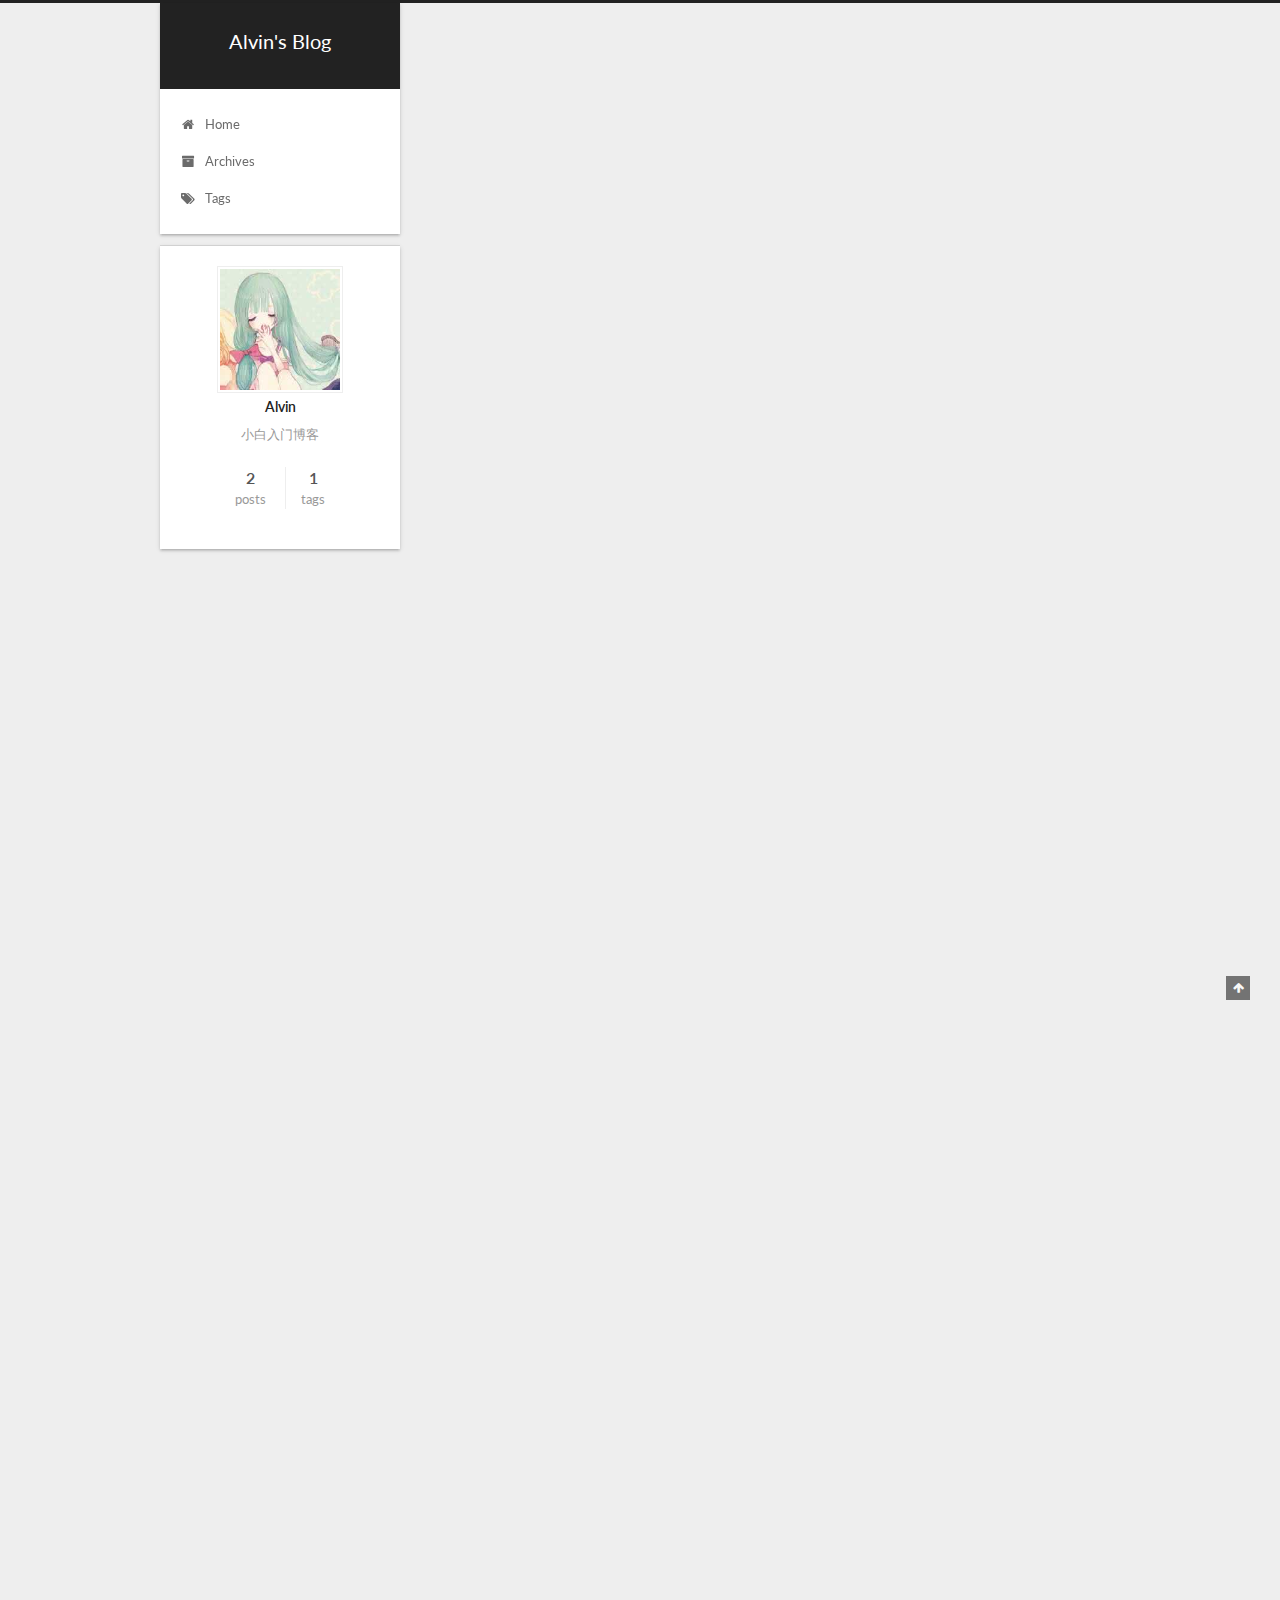
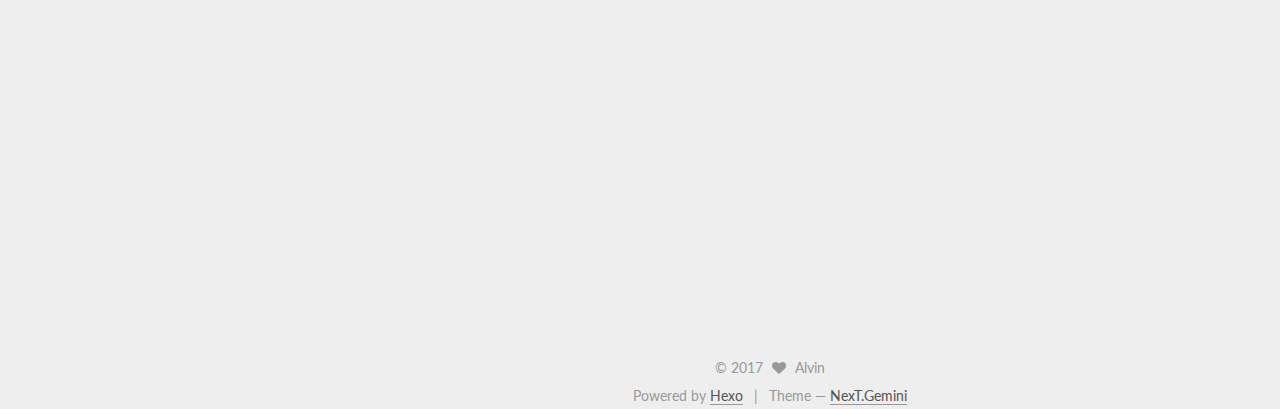
==== index.html @ f1678c13 "Site updated: 2017-08-14 22:53:21" ====
<!DOCTYPE html>



  


<html class="theme-next gemini use-motion" lang="">
<head>
  <meta charset="UTF-8"/>
<meta http-equiv="X-UA-Compatible" content="IE=edge" />
<meta name="viewport" content="width=device-width, initial-scale=1, maximum-scale=1"/>
<meta name="theme-color" content="#222">









<meta http-equiv="Cache-Control" content="no-transform" />
<meta http-equiv="Cache-Control" content="no-siteapp" />















  
  
  <link href="/lib/fancybox/source/jquery.fancybox.css?v=2.1.5" rel="stylesheet" type="text/css" />




  
  
  
  

  
    
    
  

  

  

  

  

  
    
    
    <link href="//fonts.googleapis.com/css?family=Lato:300,300italic,400,400italic,700,700italic&subset=latin,latin-ext" rel="stylesheet" type="text/css">
  






<link href="/lib/font-awesome/css/font-awesome.min.css?v=4.6.2" rel="stylesheet" type="text/css" />

<link href="/css/main.css?v=5.1.2" rel="stylesheet" type="text/css" />


  <meta name="keywords" content="Hexo, NexT" />








  <link rel="shortcut icon" type="image/x-icon" href="/favicon.ico?v=5.1.2" />






<meta name="description" content="小白入门博客">
<meta property="og:type" content="website">
<meta property="og:title" content="Alvin&#39;s Blog">
<meta property="og:url" content="http://yoursite.com/index.html">
<meta property="og:site_name" content="Alvin&#39;s Blog">
<meta property="og:description" content="小白入门博客">
<meta name="twitter:card" content="summary">
<meta name="twitter:title" content="Alvin&#39;s Blog">
<meta name="twitter:description" content="小白入门博客">



<script type="text/javascript" id="hexo.configurations">
  var NexT = window.NexT || {};
  var CONFIG = {
    root: '/',
    scheme: 'Gemini',
    sidebar: {"position":"left","display":"post","offset":12,"offset_float":12,"b2t":false,"scrollpercent":false,"onmobile":false},
    fancybox: true,
    tabs: true,
    motion: true,
    duoshuo: {
      userId: '0',
      author: 'Author'
    },
    algolia: {
      applicationID: '',
      apiKey: '',
      indexName: '',
      hits: {"per_page":10},
      labels: {"input_placeholder":"Search for Posts","hits_empty":"We didn't find any results for the search: ${query}","hits_stats":"${hits} results found in ${time} ms"}
    }
  };
</script>



  <link rel="canonical" href="http://yoursite.com/"/>





  <title>Alvin's Blog</title>
  








</head>

<body itemscope itemtype="http://schema.org/WebPage" lang="">

  
  
    
  

  <div class="container sidebar-position-left 
   page-home 
 ">
    <div class="headband"></div>

    <header id="header" class="header" itemscope itemtype="http://schema.org/WPHeader">
      <div class="header-inner"><div class="site-brand-wrapper">
  <div class="site-meta ">
    

    <div class="custom-logo-site-title">
      <a href="/"  class="brand" rel="start">
        <span class="logo-line-before"><i></i></span>
        <span class="site-title">Alvin's Blog</span>
        <span class="logo-line-after"><i></i></span>
      </a>
    </div>
      
        <p class="site-subtitle"></p>
      
  </div>

  <div class="site-nav-toggle">
    <button>
      <span class="btn-bar"></span>
      <span class="btn-bar"></span>
      <span class="btn-bar"></span>
    </button>
  </div>
</div>

<nav class="site-nav">
  

  
    <ul id="menu" class="menu">
      
        
        <li class="menu-item menu-item-home">
          <a href="/" rel="section">
            
              <i class="menu-item-icon fa fa-fw fa-home"></i> <br />
            
            Home
          </a>
        </li>
      
        
        <li class="menu-item menu-item-archives">
          <a href="/archives/" rel="section">
            
              <i class="menu-item-icon fa fa-fw fa-archive"></i> <br />
            
            Archives
          </a>
        </li>
      
        
        <li class="menu-item menu-item-tags">
          <a href="/tags/" rel="section">
            
              <i class="menu-item-icon fa fa-fw fa-tags"></i> <br />
            
            Tags
          </a>
        </li>
      

      
    </ul>
  

  
</nav>



 </div>
    </header>

    <main id="main" class="main">
      <div class="main-inner">
        <div class="content-wrap">
          <div id="content" class="content">
            
  <section id="posts" class="posts-expand">
    
      

  

  
  
  

  <article class="post post-type-normal" itemscope itemtype="http://schema.org/Article">
  
  
  
  <div class="post-block">
    <link itemprop="mainEntityOfPage" href="http://yoursite.com/2017/08/14/my-first-post/">

    <span hidden itemprop="author" itemscope itemtype="http://schema.org/Person">
      <meta itemprop="name" content="Alvin">
      <meta itemprop="description" content="">
      <meta itemprop="image" content="/uploads/logo.jpg">
    </span>

    <span hidden itemprop="publisher" itemscope itemtype="http://schema.org/Organization">
      <meta itemprop="name" content="Alvin's Blog">
    </span>

    
      <header class="post-header">

        
        
          <h1 class="post-title" itemprop="name headline">
                
                <a class="post-title-link" href="/2017/08/14/my-first-post/" itemprop="url">my-first-post</a></h1>
        

        <div class="post-meta">
          <span class="post-time">
            
              <span class="post-meta-item-icon">
                <i class="fa fa-calendar-o"></i>
              </span>
              
                <span class="post-meta-item-text">Posted on</span>
              
              <time title="Post created" itemprop="dateCreated datePublished" datetime="2017-08-14T21:36:07+08:00">
                2017-08-14
              </time>
            

            

            
          </span>

          

          
            
          

          
          

          

          

          

        </div>
      </header>
    

    
    
    
    <div class="post-body" itemprop="articleBody">

      
      

      
        
          
            <h1 id="An-h1-header"><a href="#An-h1-header" class="headerlink" title="An h1 header"></a>An h1 header</h1><p>Paragraphs are separated by a blank line.</p>
<p>2nd paragraph. <em>Italic</em>, <strong>bold</strong>, and <code>monospace</code>. Itemized lists<br>look like:</p>
<ul>
<li>this one</li>
<li>that one</li>
<li>the other one</li>
</ul>
<p>Note that — not considering the asterisk — the actual text<br>content starts at 4-columns in.</p>
<blockquote>
<p>Block quotes are<br>written like so.</p>
<p>They can span multiple paragraphs,<br>if you like.</p>
</blockquote>
<p>Use 3 dashes for an em-dash. Use 2 dashes for ranges (ex., “it’s all<br>in chapters 12–14”). Three dots … will be converted to an ellipsis.<br>Unicode is supported. ☺</p>
<h2 id="An-h2-header"><a href="#An-h2-header" class="headerlink" title="An h2 header"></a>An h2 header</h2><p>Here’s a numbered list:</p>
<ol>
<li>first item</li>
<li>second item</li>
<li>third item</li>
</ol>
<p>Note again how the actual text starts at 4 columns in (4 characters<br>from the left side). Here’s a code sample:</p>
<pre><code># Let me re-iterate ...
for i in 1 .. 10 { do-something(i) }
</code></pre><p>As you probably guessed, indented 4 spaces. By the way, instead of<br>indenting the block, you can use delimited blocks, if you like:</p>
<figure class="highlight plain"><table><tr><td class="gutter"><pre><div class="line">1</div><div class="line">2</div><div class="line">3</div></pre></td><td class="code"><pre><div class="line">define foobar() &#123;</div><div class="line">    print &quot;Welcome to flavor country!&quot;;</div><div class="line">&#125;</div></pre></td></tr></table></figure>
<p>(which makes copying &amp; pasting easier). You can optionally mark the<br>delimited block for Pandoc to syntax highlight it:</p>
<figure class="highlight python"><table><tr><td class="gutter"><pre><div class="line">1</div><div class="line">2</div><div class="line">3</div><div class="line">4</div><div class="line">5</div><div class="line">6</div></pre></td><td class="code"><pre><div class="line"><span class="keyword">import</span> time</div><div class="line"><span class="comment"># Quick, count to ten!</span></div><div class="line"><span class="keyword">for</span> i <span class="keyword">in</span> range(<span class="number">10</span>):</div><div class="line">    <span class="comment"># (but not *too* quick)</span></div><div class="line">    time.sleep(<span class="number">0.5</span>)</div><div class="line">    <span class="keyword">print</span> i</div></pre></td></tr></table></figure>
<h3 id="An-h3-header"><a href="#An-h3-header" class="headerlink" title="An h3 header"></a>An h3 header</h3><p>Now a nested list:</p>
<ol>
<li><p>First, get these ingredients:</p>
<ul>
<li>carrots</li>
<li>celery</li>
<li>lentils</li>
</ul>
</li>
<li><p>Boil some water.</p>
</li>
<li><p>Dump everything in the pot and follow<br>this algorithm:</p>
<pre><code>find wooden spoon
uncover pot
stir
cover pot
balance wooden spoon precariously on pot handle
wait 10 minutes
goto first step (or shut off burner when done)
</code></pre><p>Do not bump wooden spoon or it will fall.</p>
</li>
</ol>
<p>Notice again how text always lines up on 4-space indents (including<br>that last line which continues item 3 above).</p>
<p>Here’s a link to <a href="http://foo.bar" target="_blank" rel="external">a website</a>, to a <a href="local-doc.html">local<br>doc</a>, and to a <a href="#an-h2-header">section heading in the current<br>doc</a>. Here’s a footnote [^1].</p>
<p>[^1]: Footnote text goes here.</p>
<p>Tables can look like this:</p>
<p>size  material      color</p>
<hr>
<p>9     leather       brown<br>10    hemp canvas   natural<br>11    glass         transparent</p>
<p>Table: Shoes, their sizes, and what they’re made of</p>
<p>(The above is the caption for the table.) Pandoc also supports<br>multi-line tables:</p>
<hr>
<p>keyword   text</p>
<hr>
<p>red       Sunsets, apples, and<br>          other red or reddish<br>          things.</p>
<p>green     Leaves, grass, frogs<br>          and other things it’s<br>          not easy being.</p>
<hr>
<p>A horizontal rule follows.</p>
<hr>
<p>Here’s a definition list:</p>
<p>apples<br>  : Good for making applesauce.<br>oranges<br>  : Citrus!<br>tomatoes<br>  : There’s no “e” in tomatoe.</p>
<p>Again, text is indented 4 spaces. (Put a blank line between each<br>term/definition pair to spread things out more.)</p>
<p>Here’s a “line block”:</p>
<p>| Line one<br>|   Line too<br>| Line tree</p>
<p>and images can be specified like so:</p>
<p><img src="example-image.jpg" alt="example image" title="An exemplary image"></p>
<p>Inline math equations go in like so: $\omega = d\phi / dt$. Display<br>math should get its own line and be put in in double-dollarsigns:</p>
<p>$$I = \int \rho R^{2} dV$$</p>
<p>And note that you can backslash-escape any punctuation characters<br>which you wish to be displayed literally, ex.: `foo`, *bar*, etc.</p>

          
        
      
    </div>
    
    
    

    

    

    

    <footer class="post-footer">
      

      

      

      
      
        <div class="post-eof"></div>
      
    </footer>
  </div>
  
  
  
  </article>


    
      

  

  
  
  

  <article class="post post-type-normal" itemscope itemtype="http://schema.org/Article">
  
  
  
  <div class="post-block">
    <link itemprop="mainEntityOfPage" href="http://yoursite.com/2017/08/14/hello-world/">

    <span hidden itemprop="author" itemscope itemtype="http://schema.org/Person">
      <meta itemprop="name" content="Alvin">
      <meta itemprop="description" content="">
      <meta itemprop="image" content="/uploads/logo.jpg">
    </span>

    <span hidden itemprop="publisher" itemscope itemtype="http://schema.org/Organization">
      <meta itemprop="name" content="Alvin's Blog">
    </span>

    
      <header class="post-header">

        
        
          <h1 class="post-title" itemprop="name headline">
                
                <a class="post-title-link" href="/2017/08/14/hello-world/" itemprop="url">Hello World</a></h1>
        

        <div class="post-meta">
          <span class="post-time">
            
              <span class="post-meta-item-icon">
                <i class="fa fa-calendar-o"></i>
              </span>
              
                <span class="post-meta-item-text">Posted on</span>
              
              <time title="Post created" itemprop="dateCreated datePublished" datetime="2017-08-14T21:32:39+08:00">
                2017-08-14
              </time>
            

            

            
          </span>

          

          
            
          

          
          

          

          

          

        </div>
      </header>
    

    
    
    
    <div class="post-body" itemprop="articleBody">

      
      

      
        
          
            <p>Welcome to <a href="https://hexo.io/" target="_blank" rel="external">Hexo</a>! This is your very first post. Check <a href="https://hexo.io/docs/" target="_blank" rel="external">documentation</a> for more info. If you get any problems when using Hexo, you can find the answer in <a href="https://hexo.io/docs/troubleshooting.html" target="_blank" rel="external">troubleshooting</a> or you can ask me on <a href="https://github.com/hexojs/hexo/issues" target="_blank" rel="external">GitHub</a>.</p>
<h2 id="Quick-Start"><a href="#Quick-Start" class="headerlink" title="Quick Start"></a>Quick Start</h2><h3 id="Create-a-new-post"><a href="#Create-a-new-post" class="headerlink" title="Create a new post"></a>Create a new post</h3><figure class="highlight bash"><table><tr><td class="gutter"><pre><div class="line">1</div></pre></td><td class="code"><pre><div class="line">$ hexo new <span class="string">"My New Post"</span></div></pre></td></tr></table></figure>
<p>More info: <a href="https://hexo.io/docs/writing.html" target="_blank" rel="external">Writing</a></p>
<h3 id="Run-server"><a href="#Run-server" class="headerlink" title="Run server"></a>Run server</h3><figure class="highlight bash"><table><tr><td class="gutter"><pre><div class="line">1</div></pre></td><td class="code"><pre><div class="line">$ hexo server</div></pre></td></tr></table></figure>
<p>More info: <a href="https://hexo.io/docs/server.html" target="_blank" rel="external">Server</a></p>
<h3 id="Generate-static-files"><a href="#Generate-static-files" class="headerlink" title="Generate static files"></a>Generate static files</h3><figure class="highlight bash"><table><tr><td class="gutter"><pre><div class="line">1</div></pre></td><td class="code"><pre><div class="line">$ hexo generate</div></pre></td></tr></table></figure>
<p>More info: <a href="https://hexo.io/docs/generating.html" target="_blank" rel="external">Generating</a></p>
<h3 id="Deploy-to-remote-sites"><a href="#Deploy-to-remote-sites" class="headerlink" title="Deploy to remote sites"></a>Deploy to remote sites</h3><figure class="highlight bash"><table><tr><td class="gutter"><pre><div class="line">1</div></pre></td><td class="code"><pre><div class="line">$ hexo deploy</div></pre></td></tr></table></figure>
<p>More info: <a href="https://hexo.io/docs/deployment.html" target="_blank" rel="external">Deployment</a></p>

          
        
      
    </div>
    
    
    

    

    

    

    <footer class="post-footer">
      

      

      

      
      
        <div class="post-eof"></div>
      
    </footer>
  </div>
  
  
  
  </article>


    
  </section>

  


          </div>
          


          

        </div>
        
          
  
  <div class="sidebar-toggle">
    <div class="sidebar-toggle-line-wrap">
      <span class="sidebar-toggle-line sidebar-toggle-line-first"></span>
      <span class="sidebar-toggle-line sidebar-toggle-line-middle"></span>
      <span class="sidebar-toggle-line sidebar-toggle-line-last"></span>
    </div>
  </div>

  <aside id="sidebar" class="sidebar">
    
    <div class="sidebar-inner">

      

      

      <section class="site-overview sidebar-panel sidebar-panel-active">
        <div class="site-author motion-element" itemprop="author" itemscope itemtype="http://schema.org/Person">
          <img class="site-author-image" itemprop="image"
               src="/uploads/logo.jpg"
               alt="Alvin" />
          <p class="site-author-name" itemprop="name">Alvin</p>
           
              <p class="site-description motion-element" itemprop="description">小白入门博客</p>
          
        </div>
        <nav class="site-state motion-element">

          
            <div class="site-state-item site-state-posts">
              <a href="/archives/">
                <span class="site-state-item-count">2</span>
                <span class="site-state-item-name">posts</span>
              </a>
            </div>
          

          

          
            
            
            <div class="site-state-item site-state-tags">
              
                <span class="site-state-item-count">1</span>
                <span class="site-state-item-name">tags</span>
              
            </div>
          

        </nav>

        

        <div class="links-of-author motion-element">
          
        </div>

        
        

        
        

        


      </section>

      

      

    </div>
  </aside>


        
      </div>
    </main>

    <footer id="footer" class="footer">
      <div class="footer-inner">
        <div class="copyright" >
  
  &copy; 
  <span itemprop="copyrightYear">2017</span>
  <span class="with-love">
    <i class="fa fa-heart"></i>
  </span>
  <span class="author" itemprop="copyrightHolder">Alvin</span>

  
</div>


  <div class="powered-by">
    Powered by <a class="theme-link" href="https://hexo.io">Hexo</a>
  </div>

  <span class="post-meta-divider">|</span>

  <div class="theme-info">
    Theme &mdash;
    <a class="theme-link" href="https://github.com/iissnan/hexo-theme-next">
      NexT.Gemini
    </a>
  </div>


        







        
      </div>
    </footer>

    
      <div class="back-to-top">
        <i class="fa fa-arrow-up"></i>
        
      </div>
    

  </div>

  

<script type="text/javascript">
  if (Object.prototype.toString.call(window.Promise) !== '[object Function]') {
    window.Promise = null;
  }
</script>









  












  
  <script type="text/javascript" src="/lib/jquery/index.js?v=2.1.3"></script>

  
  <script type="text/javascript" src="/lib/fastclick/lib/fastclick.min.js?v=1.0.6"></script>

  
  <script type="text/javascript" src="/lib/jquery_lazyload/jquery.lazyload.js?v=1.9.7"></script>

  
  <script type="text/javascript" src="/lib/velocity/velocity.min.js?v=1.2.1"></script>

  
  <script type="text/javascript" src="/lib/velocity/velocity.ui.min.js?v=1.2.1"></script>

  
  <script type="text/javascript" src="/lib/fancybox/source/jquery.fancybox.pack.js?v=2.1.5"></script>


  


  <script type="text/javascript" src="/js/src/utils.js?v=5.1.2"></script>

  <script type="text/javascript" src="/js/src/motion.js?v=5.1.2"></script>



  
  


  <script type="text/javascript" src="/js/src/affix.js?v=5.1.2"></script>

  <script type="text/javascript" src="/js/src/schemes/pisces.js?v=5.1.2"></script>



  
    <script type="text/javascript" src="/js/src/scrollspy.js?v=5.1.2"></script>
<script type="text/javascript" src="/js/src/post-details.js?v=5.1.2"></script>

  

  


  <script type="text/javascript" src="/js/src/bootstrap.js?v=5.1.2"></script>



  


  




	





  





  








  





  

  

  

  

  

  

</body>
</html>
---- css/main.css ----
/* normalize.css v3.0.2 | MIT License | git.io/normalize */
html {
  font-family: sans-serif; /* 1 */
  -ms-text-size-adjust: 100%; /* 2 */
  -webkit-text-size-adjust: 100%; /* 2 */
}
body {
  margin: 0;
}
article,
aside,
details,
figcaption,
figure,
footer,
header,
hgroup,
main,
menu,
nav,
section,
summary {
  display: block;
}
audio,
canvas,
progress,
video {
  display: inline-block; /* 1 */
  vertical-align: baseline; /* 2 */
}
audio:not([controls]) {
  display: none;
  height: 0;
}
[hidden],
template {
  display: none;
}
a {
  background-color: transparent;
}
a:active,
a:hover {
  outline: 0;
}
abbr[title] {
  border-bottom: 1px dotted;
}
b,
strong {
  font-weight: bold;
}
dfn {
  font-style: italic;
}
h1 {
  font-size: 2em;
  margin: 0.67em 0;
}
mark {
  background: #ff0;
  color: #000;
}
small {
  font-size: 80%;
}
sub,
sup {
  font-size: 75%;
  line-height: 0;
  position: relative;
  vertical-align: baseline;
}
sup {
  top: -0.5em;
}
sub {
  bottom: -0.25em;
}
img {
  border: 0;
}
svg:not(:root) {
  overflow: hidden;
}
figure {
  margin: 1em 40px;
}
hr {
  -moz-box-sizing: content-box;
  box-sizing: content-box;
  height: 0;
}
pre {
  overflow: auto;
}
code,
kbd,
pre,
samp {
  font-family: monospace, monospace;
  font-size: 1em;
}
button,
input,
optgroup,
select,
textarea {
  color: inherit; /* 1 */
  font: inherit; /* 2 */
  margin: 0; /* 3 */
}
button {
  overflow: visible;
}
button,
select {
  text-transform: none;
}
button,
html input[type="button"],
input[type="reset"],
input[type="submit"] {
  -webkit-appearance: button; /* 2 */
  cursor: pointer; /* 3 */
}
button[disabled],
html input[disabled] {
  cursor: default;
}
button::-moz-focus-inner,
input::-moz-focus-inner {
  border: 0;
  padding: 0;
}
input {
  line-height: normal;
}
input[type="checkbox"],
input[type="radio"] {
  box-sizing: border-box; /* 1 */
  padding: 0; /* 2 */
}
input[type="number"]::-webkit-inner-spin-button,
input[type="number"]::-webkit-outer-spin-button {
  height: auto;
}
input[type="search"] {
  -webkit-appearance: textfield; /* 1 */
  -moz-box-sizing: content-box;
  -webkit-box-sizing: content-box; /* 2 */
  box-sizing: content-box;
}
input[type="search"]::-webkit-search-cancel-button,
input[type="search"]::-webkit-search-decoration {
  -webkit-appearance: none;
}
fieldset {
  border: 1px solid #c0c0c0;
  margin: 0 2px;
  padding: 0.35em 0.625em 0.75em;
}
legend {
  border: 0; /* 1 */
  padding: 0; /* 2 */
}
textarea {
  overflow: auto;
}
optgroup {
  font-weight: bold;
}
table {
  border-collapse: collapse;
  border-spacing: 0;
}
td,
th {
  padding: 0;
}
::selection {
  background: #262a30;
  color: #fff;
}
body {
  position: relative;
  font-family: 'Lato', "PingFang SC", "Microsoft YaHei", sans-serif;
  font-size: 14px;
  line-height: 2;
  color: #555;
  background: #eee;
}
@media (max-width: 767px) {
  body {
    padding-right: 0 !important;
  }
}
@media (min-width: 768px) and (max-width: 991px) {
  body {
    padding-right: 0 !important;
  }
}
@media (min-width: 1600px) {
  body {
    font-size: 16px;
  }
}
h1,
h2,
h3,
h4,
h5,
h6 {
  margin: 0;
  padding: 0;
  font-weight: bold;
  line-height: 1.5;
  font-family: 'Lato', "PingFang SC", "Microsoft YaHei", sans-serif;
}
h2,
h3,
h4,
h5,
h6 {
  margin: 20px 0 15px;
}
h1 {
  font-size: 22px;
}
@media (max-width: 767px) {
  h1 {
    font-size: 18px;
  }
}
h2 {
  font-size: 20px;
}
@media (max-width: 767px) {
  h2 {
    font-size: 16px;
  }
}
h3 {
  font-size: 18px;
}
@media (max-width: 767px) {
  h3 {
    font-size: 14px;
  }
}
h4 {
  font-size: 16px;
}
@media (max-width: 767px) {
  h4 {
    font-size: 12px;
  }
}
h5 {
  font-size: 14px;
}
@media (max-width: 767px) {
  h5 {
    font-size: 10px;
  }
}
h6 {
  font-size: 12px;
}
@media (max-width: 767px) {
  h6 {
    font-size: 8px;
  }
}
p {
  margin: 0 0 20px 0;
}
a {
  color: #555;
  text-decoration: none;
  border-bottom: 1px solid #999;
  word-wrap: break-word;
}
a:hover {
  color: #222;
  border-bottom-color: #222;
}
blockquote {
  margin: 0;
  padding: 0;
}
img {
  display: block;
  margin: auto;
  max-width: 100%;
  height: auto;
}
hr {
  margin: 40px 0;
  height: 3px;
  border: none;
  background-color: #ddd;
  background-image: repeating-linear-gradient(-45deg, #fff, #fff 4px, transparent 4px, transparent 8px);
}
blockquote {
  padding: 0 15px;
  color: #666;
  border-left: 4px solid #ddd;
}
blockquote cite::before {
  content: "-";
  padding: 0 5px;
}
dt {
  font-weight: 700;
}
dd {
  margin: 0;
  padding: 0;
}
kbd {
  border: 1px solid #ccc;
  border-radius: 0.2em;
  box-shadow: 0.1em 0.1em 0.2em rgba(0,0,0,0.1);
  background-color: #f9f9f9;
  font-family: inherit;
  background-image: -webkit-linear-gradient(top, #eee, #fff, #eee);
  padding: 0.1em 0.3em;
  white-space: nowrap;
}
.text-left {
  text-align: left;
}
.text-center {
  text-align: center;
}
.text-right {
  text-align: right;
}
.text-justify {
  text-align: justify;
}
.text-nowrap {
  white-space: nowrap;
}
.text-lowercase {
  text-transform: lowercase;
}
.text-uppercase {
  text-transform: uppercase;
}
.text-capitalize {
  text-transform: capitalize;
}
.center-block {
  display: block;
  margin-left: auto;
  margin-right: auto;
}
.clearfix:before,
.clearfix:after {
  content: " ";
  display: table;
}
.clearfix:after {
  clear: both;
}
.pullquote {
  width: 45%;
}
.pullquote.left {
  float: left;
  margin-left: 5px;
  margin-right: 10px;
}
.pullquote.right {
  float: right;
  margin-left: 10px;
  margin-right: 5px;
}
.affix.affix.affix {
  position: fixed;
}
.translation {
  margin-top: -20px;
  font-size: 14px;
  color: #999;
}
.scrollbar-measure {
  width: 100px;
  height: 100px;
  overflow: scroll;
  position: absolute;
  top: -9999px;
}
.use-motion .motion-element {
  opacity: 0;
}
table {
  margin: 20px 0;
  width: 100%;
  border-collapse: collapse;
  border-spacing: 0;
  border: 1px solid #ddd;
  font-size: 14px;
  table-layout: fixed;
  word-wrap: break-all;
}
table>tbody>tr:nth-of-type(odd) {
  background-color: #f9f9f9;
}
table>tbody>tr:hover {
  background-color: #f5f5f5;
}
caption,
th,
td {
  padding: 8px;
  text-align: left;
  vertical-align: middle;
  font-weight: normal;
}
th,
td {
  border-bottom: 3px solid #ddd;
  border-right: 1px solid #eee;
}
th {
  padding-bottom: 10px;
  font-weight: 700;
}
td {
  border-bottom-width: 1px;
}
html,
body {
  height: 100%;
}
.container {
  position: relative;
  min-height: 100%;
}
.header-inner {
  margin: 0 auto;
  padding: 100px 0 70px;
  width: calc(100% - 252px);
}
@media (min-width: 1600px) {
  .container .header-inner {
    width: 900px;
  }
}
.main-inner {
  margin: 0 auto;
  width: calc(100% - 252px);
}
@media (min-width: 1600px) {
  .container .main-inner {
    width: 900px;
  }
}
.footer {
  width: 100%;
  min-height: 50px;
}
.footer-inner {
  box-sizing: border-box;
  margin: 20px auto;
  width: calc(100% - 252px);
}
@media (min-width: 1600px) {
  .container .footer-inner {
    width: 900px;
  }
}
pre,
.highlight {
  overflow: auto;
  margin: 20px 0;
  padding: 0;
  font-size: 13px;
  color: #4d4d4c;
  background: #f7f7f7;
  line-height: 1.6;
}
pre,
code {
  font-family: consolas, Menlo, "PingFang SC", "Microsoft YaHei", monospace;
}
code {
  padding: 2px 4px;
  word-wrap: break-word;
  color: #555;
  background: #eee;
  border-radius: 3px;
  font-size: 13px;
}
pre code {
  padding: 0;
  color: #4d4d4c;
  background: none;
  text-shadow: none;
}
.highlight {
  border-radius: 1px;
}
.highlight pre {
  border: none;
  margin: 0;
  padding: 10px 0;
}
.highlight table {
  margin: 0;
  width: auto;
  border: none;
}
.highlight td {
  border: none;
  padding: 0;
}
.highlight figcaption {
  font-size: 1em;
  color: #4d4d4c;
  line-height: 1em;
  margin-bottom: 1em;
}
.highlight figcaption:before,
.highlight figcaption:after {
  content: " ";
  display: table;
}
.highlight figcaption:after {
  clear: both;
}
.highlight figcaption a {
  float: right;
  color: #4d4d4c;
}
.highlight figcaption a:hover {
  border-bottom-color: #4d4d4c;
}
.highlight .gutter pre {
  padding-left: 10px;
  padding-right: 10px;
  color: #869194;
  text-align: right;
  background-color: #eff2f3;
}
.highlight .code pre {
  width: 100%;
  padding-left: 10px;
  padding-right: 10px;
  background-color: #f7f7f7;
}
.highlight .line {
  height: 20px;
}
.gutter {
  -webkit-user-select: none;
  -moz-user-select: none;
  -ms-user-select: none;
  user-select: none;
}
.gist table {
  width: auto;
}
.gist table td {
  border: none;
}
pre .deletion {
  background: #fdd;
}
pre .addition {
  background: #dfd;
}
pre .meta {
  color: #8959a8;
}
pre .comment {
  color: #8e908c;
}
pre .variable,
pre .attribute,
pre .tag,
pre .regexp,
pre .ruby .constant,
pre .xml .tag .title,
pre .xml .pi,
pre .xml .doctype,
pre .html .doctype,
pre .css .id,
pre .css .class,
pre .css .pseudo {
  color: #c82829;
}
pre .number,
pre .preprocessor,
pre .built_in,
pre .literal,
pre .params,
pre .constant,
pre .command {
  color: #f5871f;
}
pre .ruby .class .title,
pre .css .rules .attribute,
pre .string,
pre .value,
pre .inheritance,
pre .header,
pre .ruby .symbol,
pre .xml .cdata,
pre .special,
pre .number,
pre .formula {
  color: #718c00;
}
pre .title,
pre .css .hexcolor {
  color: #3e999f;
}
pre .function,
pre .python .decorator,
pre .python .title,
pre .ruby .function .title,
pre .ruby .title .keyword,
pre .perl .sub,
pre .javascript .title,
pre .coffeescript .title {
  color: #4271ae;
}
pre .keyword,
pre .javascript .function {
  color: #8959a8;
}
.full-image.full-image.full-image {
  border: none;
  max-width: 100%;
  width: auto;
  margin: 20px auto;
}
@media (min-width: 992px) {
  .full-image.full-image.full-image {
    max-width: none;
    width: 118%;
    margin: 0 -9%;
  }
}
.blockquote-center,
.page-home .post-type-quote blockquote,
.page-post-detail .post-type-quote blockquote {
  position: relative;
  margin: 40px 0;
  padding: 0;
  border-left: none;
  text-align: center;
}
.blockquote-center::before,
.page-home .post-type-quote blockquote::before,
.page-post-detail .post-type-quote blockquote::before,
.blockquote-center::after,
.page-home .post-type-quote blockquote::after,
.page-post-detail .post-type-quote blockquote::after {
  position: absolute;
  content: ' ';
  display: block;
  width: 100%;
  height: 24px;
  opacity: 0.2;
  background-repeat: no-repeat;
  background-position: 0 -6px;
  background-size: 22px 22px;
}
.blockquote-center::before,
.page-home .post-type-quote blockquote::before,
.page-post-detail .post-type-quote blockquote::before {
  top: -20px;
  background-image: url("../images/quote-l.svg");
  border-top: 1px solid #ccc;
}
.blockquote-center::after,
.page-home .post-type-quote blockquote::after,
.page-post-detail .post-type-quote blockquote::after {
  bottom: -20px;
  background-image: url("../images/quote-r.svg");
  border-bottom: 1px solid #ccc;
  background-position: 100% 8px;
}
.blockquote-center p,
.page-home .post-type-quote blockquote p,
.page-post-detail .post-type-quote blockquote p,
.blockquote-center div,
.page-home .post-type-quote blockquote div,
.page-post-detail .post-type-quote blockquote div {
  text-align: center;
}
.post .post-body .group-picture img {
  box-sizing: border-box;
  padding: 0 3px;
  border: none;
}
.post .group-picture-row {
  overflow: hidden;
  margin-top: 6px;
}
.post .group-picture-row:first-child {
  margin-top: 0;
}
.post .group-picture-column {
  float: left;
}
.page-post-detail .post-body .group-picture-column {
  float: none;
  margin-top: 10px;
  width: auto !important;
}
.page-post-detail .post-body .group-picture-column img {
  margin: 0 auto;
}
.page-archive .group-picture-container {
  overflow: hidden;
}
.page-archive .group-picture-row {
  float: left;
}
.page-archive .group-picture-row:first-child {
  margin-top: 6px;
}
.page-archive .group-picture-column {
  max-width: 150px;
  max-height: 150px;
}
.post-body .note {
  position: relative;
  padding: 15px;
  margin-bottom: 20px;
  border: 1px solid #eee;
  border-left-width: 5px;
  border-radius: 3px;
}
.post-body .note h2,
.post-body .note h3,
.post-body .note h4,
.post-body .note h5,
.post-body .note h6 {
  margin-top: 0;
  margin-bottom: 0;
  border-bottom: initial;
  padding-top: 0 !important;
}
.post-body .note p:first-child,
.post-body .note ul:first-child,
.post-body .note ol:first-child,
.post-body .note table:first-child,
.post-body .note pre:first-child,
.post-body .note blockquote:first-child {
  margin-top: 0;
}
.post-body .note p:last-child,
.post-body .note ul:last-child,
.post-body .note ol:last-child,
.post-body .note table:last-child,
.post-body .note pre:last-child,
.post-body .note blockquote:last-child {
  margin-bottom: 0;
}
.post-body .note.default {
  border-left-color: #777;
}
.post-body .note.default h2,
.post-body .note.default h3,
.post-body .note.default h4,
.post-body .note.default h5,
.post-body .note.default h6 {
  color: #777;
}
.post-body .note.primary {
  border-left-color: #6f42c1;
}
.post-body .note.primary h2,
.post-body .note.primary h3,
.post-body .note.primary h4,
.post-body .note.primary h5,
.post-body .note.primary h6 {
  color: #6f42c1;
}
.post-body .note.info {
  border-left-color: #428bca;
}
.post-body .note.info h2,
.post-body .note.info h3,
.post-body .note.info h4,
.post-body .note.info h5,
.post-body .note.info h6 {
  color: #428bca;
}
.post-body .note.success {
  border-left-color: #5cb85c;
}
.post-body .note.success h2,
.post-body .note.success h3,
.post-body .note.success h4,
.post-body .note.success h5,
.post-body .note.success h6 {
  color: #5cb85c;
}
.post-body .note.warning {
  border-left-color: #f0ad4e;
}
.post-body .note.warning h2,
.post-body .note.warning h3,
.post-body .note.warning h4,
.post-body .note.warning h5,
.post-body .note.warning h6 {
  color: #f0ad4e;
}
.post-body .note.danger {
  border-left-color: #d9534f;
}
.post-body .note.danger h2,
.post-body .note.danger h3,
.post-body .note.danger h4,
.post-body .note.danger h5,
.post-body .note.danger h6 {
  color: #d9534f;
}
.post-body .label {
  display: inline;
  padding: 0 2px;
  white-space: nowrap;
}
.post-body .label.default {
  background-color: #f0f0f0;
}
.post-body .label.primary {
  background-color: #efe6f7;
}
.post-body .label.info {
  background-color: #e5f2f8;
}
.post-body .label.success {
  background-color: #e7f4e9;
}
.post-body .label.warning {
  background-color: #fcf6e1;
}
.post-body .label.danger {
  background-color: #fae8eb;
}
.post-body .tabs {
  position: relative;
  display: block;
  margin-bottom: 20px;
  padding-top: 10px;
}
.post-body .tabs ul.nav-tabs {
  margin: 0;
  padding: 0;
  display: flex;
  margin-bottom: -1px;
}
@media (max-width: 413px) {
  .post-body .tabs ul.nav-tabs {
    display: block;
    margin-bottom: 5px;
  }
}
.post-body .tabs ul.nav-tabs li.tab {
  list-style-type: none !important;
  margin: 0 0.25em 0 0;
  border-top: 3px solid transparent;
  border-left: 1px solid transparent;
  border-right: 1px solid transparent;
}
@media (max-width: 413px) {
  .post-body .tabs ul.nav-tabs li.tab {
    margin: initial;
    border-top: 1px solid transparent;
    border-left: 3px solid transparent;
    border-right: 1px solid transparent;
    border-bottom: 1px solid transparent;
  }
}
.post-body .tabs ul.nav-tabs li.tab a {
  outline: 0;
  border-bottom: initial;
  display: block;
  line-height: 1.8em;
  padding: 0.25em 0.75em;
  transition-duration: 0.2s;
  transition-timing-function: ease-out;
  transition-delay: 0s;
}
.post-body .tabs ul.nav-tabs li.tab a i {
  width: 1.285714285714286em;
}
.post-body .tabs ul.nav-tabs li.tab.active {
  border-top: 3px solid #fc6423;
  border-left: 1px solid #ddd;
  border-right: 1px solid #ddd;
  background-color: #fff;
}
@media (max-width: 413px) {
  .post-body .tabs ul.nav-tabs li.tab.active {
    border-top: 1px solid #ddd;
    border-left: 3px solid #fc6423;
    border-right: 1px solid #ddd;
    border-bottom: 1px solid #ddd;
  }
}
.post-body .tabs ul.nav-tabs li.tab.active a {
  cursor: default;
  color: #555;
}
.post-body .tabs .tab-content {
  background-color: #fff;
}
.post-body .tabs .tab-content .tab-pane {
  border: 1px solid #ddd;
  padding: 20px 20px 0 20px;
}
.post-body .tabs .tab-content .tab-pane:not(.active) {
  display: none !important;
}
.post-body .tabs .tab-content .tab-pane.active {
  display: block !important;
}
.btn {
  display: inline-block;
  padding: 0 20px;
  font-size: 14px;
  color: #fff;
  background: #222;
  border: 2px solid #555;
  text-decoration: none;
  border-radius: 0;
  transition-property: background-color;
  transition-duration: 0.2s;
  transition-timing-function: ease-in-out;
  transition-delay: 0s;
}
.btn:hover,
.post-button .btn:hover {
  border-color: #222;
  color: #fff;
  background: #222;
}
.btn-bar {
  display: block;
  width: 22px;
  height: 2px;
  background: #555;
  border-radius: 1px;
}
.btn-bar+.btn-bar {
  margin-top: 4px;
}
.pagination {
  margin: 120px 0 40px;
  text-align: center;
  border-top: 1px solid #eee;
}
.page-number-basic,
.pagination .prev,
.pagination .next,
.pagination .page-number,
.pagination .space {
  display: inline-block;
  position: relative;
  top: -1px;
  margin: 0 10px;
  padding: 0 10px;
  line-height: 30px;
}
@media (max-width: 767px) {
  .page-number-basic,
  .pagination .prev,
  .pagination .next,
  .pagination .page-number,
  .pagination .space {
    margin: 0 5px;
  }
}
.pagination .prev,
.pagination .next,
.pagination .page-number {
  border-bottom: 0;
  border-top: 1px solid #eee;
  transition-property: border-color;
  transition-duration: 0.2s;
  transition-timing-function: ease-in-out;
  transition-delay: 0s;
}
.pagination .prev:hover,
.pagination .next:hover,
.pagination .page-number:hover {
  border-top-color: #222;
}
.pagination .space {
  padding: 0;
  margin: 0;
}
.pagination .prev {
  margin-left: 0;
}
.pagination .next {
  margin-right: 0;
}
.pagination .page-number.current {
  color: #fff;
  background: #ccc;
  border-top-color: #ccc;
}
@media (max-width: 767px) {
  .pagination {
    border-top: none;
  }
  .pagination .prev,
  .pagination .next,
  .pagination .page-number {
    margin-bottom: 10px;
    border-top: 0;
    border-bottom: 1px solid #eee;
  }
  .pagination .prev:hover,
  .pagination .next:hover,
  .pagination .page-number:hover {
    border-bottom-color: #222;
  }
}
.comments {
  margin: 60px 20px 0;
}
.tag-cloud {
  text-align: center;
}
.tag-cloud a {
  display: inline-block;
  margin: 10px;
}
.back-to-top {
  box-sizing: border-box;
  position: fixed;
  bottom: -100px;
  right: 30px;
  z-index: 1050;
  padding: 0 6px;
  width: 24px;
  background: #222;
  font-size: 12px;
  opacity: 0.6;
  color: #fff;
  cursor: pointer;
  text-align: center;
  -webkit-transform: translateZ(0);
  transition-property: bottom;
  transition-duration: 0.2s;
  transition-timing-function: ease-in-out;
  transition-delay: 0s;
}
@media (min-width: 768px) and (max-width: 991px) {
  .back-to-top {
    display: none !important;
  }
}
@media (max-width: 767px) {
  .back-to-top {
    display: none !important;
  }
}
.back-to-top.back-to-top-on {
  bottom: 30px;
}
.header {
  background: transparent;
}
.header-inner {
  position: relative;
}
.headband {
  height: 3px;
  background: #222;
}
.site-meta {
  margin: 0;
  text-align: center;
}
@media (max-width: 767px) {
  .site-meta {
    text-align: center;
  }
}
.brand {
  position: relative;
  display: inline-block;
  padding: 0 40px;
  color: #fff;
  background: #222;
  border-bottom: none;
}
.brand:hover {
  color: #fff;
}
.logo {
  display: inline-block;
  margin-right: 5px;
  line-height: 36px;
  vertical-align: top;
}
.site-title {
  display: inline-block;
  vertical-align: top;
  line-height: 36px;
  font-size: 20px;
  font-weight: normal;
  font-family: 'Lato', "PingFang SC", "Microsoft YaHei", sans-serif;
}
.site-subtitle {
  margin-top: 10px;
  font-size: 13px;
  color: #ddd;
}
.use-motion .brand {
  opacity: 0;
}
.use-motion .logo,
.use-motion .site-title,
.use-motion .site-subtitle {
  opacity: 0;
  position: relative;
  top: -10px;
}
.site-nav-toggle {
  display: none;
  position: absolute;
  top: 10px;
  left: 10px;
}
@media (max-width: 767px) {
  .site-nav-toggle {
    display: block;
  }
}
.site-nav-toggle button {
  margin-top: 2px;
  padding: 9px 10px;
  background: transparent;
  border: none;
}
@media (max-width: 767px) {
  .site-nav {
    display: none;
    margin: 0 -10px;
    padding: 0 10px;
    clear: both;
    border-top: 1px solid #ddd;
  }
}
@media (min-width: 768px) and (max-width: 991px) {
  .site-nav {
    display: block !important;
  }
}
@media (min-width: 992px) {
  .site-nav {
    display: block !important;
  }
}
.menu {
  margin-top: 20px;
  padding-left: 0;
  text-align: center;
}
.menu .menu-item {
  display: inline-block;
  margin: 0 10px;
  list-style: none;
}
@media screen and (max-width: 767px) {
  .menu .menu-item {
    margin-top: 10px;
  }
}
.menu .menu-item a {
  display: block;
  font-size: 13px;
  line-height: inherit;
  border-bottom: 1px solid transparent;
  transition-property: border-color;
  transition-duration: 0.2s;
  transition-timing-function: ease-in-out;
  transition-delay: 0s;
}
.menu .menu-item a:hover,
.menu-item-active a {
  border-bottom-color: #222;
}
.menu .menu-item .fa {
  margin-right: 5px;
}
.use-motion .menu-item {
  opacity: 0;
}
.post-body {
  font-family: 'Lato', "PingFang SC", "Microsoft YaHei", sans-serif;
}
@media (max-width: 767px) {
  .post-body {
    word-break: break-word;
  }
}
.post-body .fancybox img {
  display: block !important;
  margin: 0 auto;
  cursor: pointer;
  cursor: zoom-in;
  cursor: -webkit-zoom-in;
}
.post-body .image-caption,
.post-body .figure .caption {
  margin: 10px auto 15px;
  text-align: center;
  font-size: 14px;
  color: #999;
  font-weight: bold;
  line-height: 1;
}
.post-sticky-flag {
  display: inline-block;
  font-size: 16px;
  -ms-transform: rotate(30deg);
  -webkit-transform: rotate(30deg);
  -moz-transform: rotate(30deg);
  -ms-transform: rotate(30deg);
  -o-transform: rotate(30deg);
  transform: rotate(30deg);
}
.posts-expand {
  padding-top: 40px;
}
@media (max-width: 767px) {
  .posts-expand {
    margin: 0 20px;
  }
  .post-body pre {
    padding: 10px;
  }
  .post-body pre .gutter pre {
    padding-right: 10px;
  }
  .post-body .highlight {
    margin-left: 0px;
    margin-right: 0px;
    padding: 0;
  }
  .post-body .highlight .gutter pre {
    padding-right: 10px;
  }
}
@media (min-width: 992px) {
  .posts-expand .post-body {
    text-align: justify;
  }
}
.posts-expand .post-body h2,
.posts-expand .post-body h3,
.posts-expand .post-body h4,
.posts-expand .post-body h5,
.posts-expand .post-body h6 {
  padding-top: 10px;
}
.posts-expand .post-body h2 .header-anchor,
.posts-expand .post-body h3 .header-anchor,
.posts-expand .post-body h4 .header-anchor,
.posts-expand .post-body h5 .header-anchor,
.posts-expand .post-body h6 .header-anchor {
  float: right;
  margin-left: 10px;
  color: #ccc;
  border-bottom-style: none;
  visibility: hidden;
}
.posts-expand .post-body h2 .header-anchor:hover,
.posts-expand .post-body h3 .header-anchor:hover,
.posts-expand .post-body h4 .header-anchor:hover,
.posts-expand .post-body h5 .header-anchor:hover,
.posts-expand .post-body h6 .header-anchor:hover {
  color: inherit;
}
.posts-expand .post-body h2:hover .header-anchor,
.posts-expand .post-body h3:hover .header-anchor,
.posts-expand .post-body h4:hover .header-anchor,
.posts-expand .post-body h5:hover .header-anchor,
.posts-expand .post-body h6:hover .header-anchor {
  visibility: visible;
}
.posts-expand .post-body ul li {
  list-style: circle;
}
.posts-expand .post-body img {
  box-sizing: border-box;
  margin: auto;
  padding: 3px;
  border: 1px solid #ddd;
}
.posts-expand .fancybox img {
  margin: 0 auto;
}
@media (max-width: 767px) {
  .posts-collapse {
    margin: 0 20px;
  }
  .posts-collapse .post-title,
  .posts-collapse .post-meta {
    display: block;
    width: auto;
    text-align: left;
  }
}
.posts-collapse {
  position: relative;
  z-index: 1010;
  margin-left: 55px;
}
.posts-collapse::after {
  content: " ";
  position: absolute;
  top: 20px;
  left: 0;
  margin-left: -2px;
  width: 4px;
  height: 100%;
  background: #f5f5f5;
  z-index: -1;
}
@media (max-width: 767px) {
  .posts-collapse {
    margin: 0 20px;
  }
}
.posts-collapse .collection-title {
  position: relative;
  margin: 60px 0;
}
.posts-collapse .collection-title h1,
.posts-collapse .collection-title h2 {
  margin-left: 20px;
}
.posts-collapse .collection-title small {
  color: #bbb;
  margin-left: 5px;
}
.posts-collapse .collection-title::before {
  content: " ";
  position: absolute;
  left: 0;
  top: 50%;
  margin-left: -4px;
  margin-top: -4px;
  width: 8px;
  height: 8px;
  background: #bbb;
  border-radius: 50%;
}
.posts-collapse .post {
  margin: 30px 0;
}
.posts-collapse .post-header {
  position: relative;
  transition-duration: 0.2s;
  transition-timing-function: ease-in-out;
  transition-delay: 0s;
  transition-property: border;
  border-bottom: 1px dashed #ccc;
}
.posts-collapse .post-header::before {
  content: " ";
  position: absolute;
  left: 0;
  top: 12px;
  width: 6px;
  height: 6px;
  margin-left: -4px;
  background: #bbb;
  border-radius: 50%;
  border: 1px solid #fff;
  transition-duration: 0.2s;
  transition-timing-function: ease-in-out;
  transition-delay: 0s;
  transition-property: background;
}
.posts-collapse .post-header:hover {
  border-bottom-color: #666;
}
.posts-collapse .post-header:hover::before {
  background: #222;
}
.posts-collapse .post-meta {
  position: absolute;
  font-size: 12px;
  left: 20px;
  top: 5px;
}
.posts-collapse .post-comments-count {
  display: none;
}
.posts-collapse .post-title {
  margin-left: 60px;
  font-size: 16px;
  font-weight: normal;
  line-height: inherit;
}
.posts-collapse .post-title::after {
  margin-left: 3px;
  opacity: 0.6;
}
.posts-collapse .post-title a {
  color: #666;
  border-bottom: none;
}
.page-home .post-type-quote .post-header,
.page-post-detail .post-type-quote .post-header,
.page-home .post-type-quote .post-tags,
.page-post-detail .post-type-quote .post-tags {
  display: none;
}
.posts-expand .post-title {
  font-size: 26px;
  text-align: center;
  word-break: break-word;
  font-weight: 400;
}
@media (max-width: 767px) {
  .posts-expand .post-title {
    font-size: 22px;
  }
}
.posts-expand .post-title-link {
  display: inline-block;
  position: relative;
  color: #555;
  border-bottom: none;
  line-height: 1.2;
  vertical-align: top;
}
.posts-expand .post-title-link::before {
  content: "";
  position: absolute;
  width: 100%;
  height: 2px;
  bottom: 0;
  left: 0;
  background-color: #000;
  visibility: hidden;
  -webkit-transform: scaleX(0);
  -moz-transform: scaleX(0);
  -ms-transform: scaleX(0);
  -o-transform: scaleX(0);
  transform: scaleX(0);
  transition-duration: 0.2s;
  transition-timing-function: ease-in-out;
  transition-delay: 0s;
}
.posts-expand .post-title-link:hover::before {
  visibility: visible;
  -webkit-transform: scaleX(1);
  -moz-transform: scaleX(1);
  -ms-transform: scaleX(1);
  -o-transform: scaleX(1);
  transform: scaleX(1);
}
.posts-expand .post-title-link .fa {
  font-size: 16px;
}
.posts-expand .post-meta {
  margin: 3px 0 60px 0;
  color: #999;
  font-family: 'Lato', "PingFang SC", "Microsoft YaHei", sans-serif;
  font-size: 12px;
  text-align: center;
}
.posts-expand .post-meta .post-category-list {
  display: inline-block;
  margin: 0;
  padding: 3px;
}
.posts-expand .post-meta .post-category-list-link {
  color: #999;
}
.posts-expand .post-meta .post-description {
  font-size: 14px;
  margin-top: 2px;
}
.post-meta-divider {
  margin: 0 0.5em;
}
.post-meta-item-icon {
  margin-right: 3px;
}
@media (min-width: 768px) and (max-width: 991px) {
  .post-meta-item-icon {
    display: inline-block;
  }
}
@media (max-width: 767px) {
  .post-meta-item-icon {
    display: inline-block;
  }
}
@media (min-width: 768px) and (max-width: 991px) {
  .post-meta-item-text {
    display: none;
  }
}
@media (max-width: 767px) {
  .post-meta-item-text {
    display: none;
  }
}
@media (max-width: 767px) {
  .posts-expand .post-comments-count {
    display: none;
  }
}
.post-button {
  margin-top: 50px;
}
.post-button .btn {
  color: #555;
  font-size: 14px;
  background: #fff;
  border-radius: 2px;
  line-height: 2;
  margin: 0 4px 8px 4px;
}
.post-button .fa-fw {
  width: 1.285714285714286em;
  text-align: left;
}
.posts-expand .post-tags {
  margin-top: 40px;
  text-align: center;
}
.posts-expand .post-tags a {
  display: inline-block;
  margin-right: 10px;
  font-size: 13px;
}
.post-nav {
  display: table;
  margin-top: 15px;
  width: 100%;
  border-top: 1px solid #eee;
}
.post-nav-divider {
  display: table-cell;
  width: 10%;
}
.post-nav-item {
  display: table-cell;
  padding: 10px 0 0 0;
  width: 45%;
  vertical-align: top;
}
.post-nav-item a {
  position: relative;
  display: block;
  line-height: 25px;
  font-size: 14px;
  color: #555;
  border-bottom: none;
}
.post-nav-item a:hover {
  color: #222;
  border-bottom: none;
}
.post-nav-item a:active {
  top: 2px;
}
.post-nav-item .fa {
  position: absolute;
  top: 8px;
  left: 0;
  font-size: 12px;
}
.post-nav-next a {
  padding-left: 15px;
}
.post-nav-prev {
  text-align: right;
}
.post-nav-prev a {
  padding-right: 15px;
}
.post-nav-prev .fa {
  right: 0;
  left: auto;
}
.posts-expand .post-eof {
  display: block;
  margin: 80px auto 60px;
  width: 8%;
  height: 1px;
  background: #ccc;
  text-align: center;
}
.post:last-child .post-eof.post-eof.post-eof {
  display: none;
}
.post-gallery {
  display: table;
  table-layout: fixed;
  width: 100%;
  border-collapse: separate;
}
.post-gallery-row {
  display: table-row;
}
.post-gallery .post-gallery-img {
  display: table-cell;
  text-align: center;
  vertical-align: middle;
  border: none;
}
.post-gallery .post-gallery-img img {
  max-width: 100%;
  max-height: 100%;
  border: none;
}
.fancybox-close,
.fancybox-close:hover {
  border: none;
}
.rtl.post-body p,
.rtl.post-body a,
.rtl.post-body h1,
.rtl.post-body h2,
.rtl.post-body h3,
.rtl.post-body h4,
.rtl.post-body h5,
.rtl.post-body h6,
.rtl.post-body li,
.rtl.post-body ul,
.rtl.post-body ol {
  direction: rtl;
  font-family: UKIJ Ekran;
}
.rtl.post-title {
  font-family: UKIJ Ekran;
}
.sidebar {
  position: fixed;
  right: 0;
  top: 0;
  bottom: 0;
  width: 0;
  z-index: 1040;
  box-shadow: inset 0 2px 6px #000;
  background: #222;
  -webkit-transform: translateZ(0);
}
.sidebar a {
  color: #999;
  border-bottom-color: #555;
}
.sidebar a:hover {
  color: #eee;
}
@media (min-width: 768px) and (max-width: 991px) {
  .sidebar {
    display: none !important;
  }
}
@media (max-width: 767px) {
  .sidebar {
    display: none !important;
  }
}
.sidebar-inner {
  position: relative;
  padding: 20px 10px;
  color: #999;
  text-align: center;
}
.sidebar-toggle {
  position: fixed;
  right: 30px;
  bottom: 45px;
  width: 14px;
  height: 14px;
  padding: 5px;
  background: #222;
  line-height: 0;
  z-index: 1050;
  cursor: pointer;
  -webkit-transform: translateZ(0);
}
@media (min-width: 768px) and (max-width: 991px) {
  .sidebar-toggle {
    display: none !important;
  }
}
@media (max-width: 767px) {
  .sidebar-toggle {
    display: none !important;
  }
}
.sidebar-toggle-line {
  position: relative;
  display: inline-block;
  vertical-align: top;
  height: 2px;
  width: 100%;
  background: #fff;
  margin-top: 3px;
}
.sidebar-toggle-line:first-child {
  margin-top: 0;
}
.site-author-image {
  display: block;
  margin: 0 auto;
  padding: 2px;
  max-width: 120px;
  height: auto;
  border: 1px solid #eee;
}
.site-author-name {
  margin: 0;
  text-align: center;
  color: #222;
  font-weight: 600;
}
.site-description {
  margin-top: 0;
  text-align: center;
  font-size: 13px;
  color: #999;
}
.site-state {
  overflow: hidden;
  line-height: 1.4;
  white-space: nowrap;
  text-align: center;
}
.site-state-item {
  display: inline-block;
  padding: 0 15px;
  border-left: 1px solid #eee;
}
.site-state-item:first-child {
  border-left: none;
}
.site-state-item a {
  border-bottom: none;
}
.site-state-item-count {
  display: block;
  text-align: center;
  color: inherit;
  font-weight: 600;
  font-size: 16px;
}
.site-state-item-name {
  font-size: 13px;
  color: #999;
}
.feed-link {
  margin-top: 20px;
}
.feed-link a {
  display: inline-block;
  padding: 0 15px;
  color: #fc6423;
  border: 1px solid #fc6423;
  border-radius: 4px;
}
.feed-link a i {
  color: #fc6423;
  font-size: 14px;
}
.feed-link a:hover {
  color: #fff;
  background: #fc6423;
}
.feed-link a:hover i {
  color: #fff;
}
.links-of-author {
  margin-top: 20px;
  display: flex;
  flex-wrap: wrap;
  justify-content: center;
}
.links-of-author a {
  display: inline-block;
  vertical-align: middle;
  margin-right: 10px;
  margin-bottom: 10px;
  border-bottom-color: #555;
  font-size: 13px;
}
.links-of-author a:before {
  display: inline-block;
  vertical-align: middle;
  margin-right: 3px;
  content: " ";
  width: 4px;
  height: 4px;
  border-radius: 50%;
  background: #b0300a;
}
.links-of-blogroll {
  font-size: 13px;
}
.links-of-blogroll-title {
  margin-top: 20px;
  font-size: 14px;
  font-weight: 600;
}
.links-of-blogroll-list {
  margin: 0;
  padding: 0;
  list-style: none;
}
.links-of-blogroll-item {
  padding: 2px 10px;
}
.links-of-blogroll-item a {
  max-width: 280px;
  box-sizing: border-box;
  display: inline-block;
  overflow: hidden;
  white-space: nowrap;
  text-overflow: ellipsis;
}
.sidebar-nav {
  margin: 0 0 20px;
  padding-left: 0;
}
.sidebar-nav li {
  display: inline-block;
  cursor: pointer;
  border-bottom: 1px solid transparent;
  font-size: 14px;
  color: #555;
}
.sidebar-nav li:hover {
  color: #fc6423;
}
.page-post-detail .sidebar-nav-toc {
  padding: 0 5px;
}
.page-post-detail .sidebar-nav-overview {
  margin-left: 10px;
}
.sidebar-nav .sidebar-nav-active {
  color: #fc6423;
  border-bottom-color: #fc6423;
}
.sidebar-nav .sidebar-nav-active:hover {
  color: #fc6423;
}
.sidebar-panel {
  display: none;
}
.sidebar-panel-active {
  display: block;
}
.post-toc-empty {
  font-size: 14px;
  color: #666;
}
.post-toc-wrap {
  overflow: hidden;
}
.post-toc {
  overflow: auto;
}
.post-toc ol {
  margin: 0;
  padding: 0 2px 5px 10px;
  text-align: left;
  list-style: none;
  font-size: 14px;
}
.post-toc ol > ol {
  padding-left: 0;
}
.post-toc ol a {
  transition-duration: 0.2s;
  transition-timing-function: ease-in-out;
  transition-delay: 0s;
  transition-property: all;
  color: #666;
  border-bottom-color: #ccc;
}
.post-toc ol a:hover {
  color: #000;
  border-bottom-color: #000;
}
.post-toc .nav-item {
  overflow: hidden;
  text-overflow: ellipsis;
  white-space: nowrap;
  line-height: 1.8;
}
.post-toc .nav .nav-child {
  display: none;
}
.post-toc .nav .active > .nav-child {
  display: block;
}
.post-toc .nav .active-current > .nav-child {
  display: block;
}
.post-toc .nav .active-current > .nav-child > .nav-item {
  display: block;
}
.post-toc .nav .active > a {
  color: #fc6423;
  border-bottom-color: #fc6423;
}
.post-toc .nav .active-current > a {
  color: #fc6423;
}
.post-toc .nav .active-current > a:hover {
  color: #fc6423;
}
.footer {
  font-size: 14px;
  color: #999;
}
.footer img {
  border: none;
}
.footer-inner {
  text-align: center;
}
.with-love {
  display: inline-block;
  margin: 0 5px;
}
.powered-by,
.theme-info {
  display: inline-block;
}
.cc-license {
  margin-top: 10px;
  text-align: center;
}
.cc-license .cc-opacity {
  opacity: 0.7;
  border-bottom: none;
}
.cc-license .cc-opacity:hover {
  opacity: 0.9;
}
.cc-license img {
  display: inline-block;
}
.theme-next #ds-thread #ds-reset {
  color: #555;
}
.theme-next #ds-thread #ds-reset .ds-replybox {
  margin-bottom: 30px;
}
.theme-next #ds-thread #ds-reset .ds-replybox .ds-avatar,
.theme-next #ds-reset .ds-avatar img {
  box-shadow: none;
}
.theme-next #ds-thread #ds-reset .ds-textarea-wrapper {
  border-color: #c7d4e1;
  background: none;
  border-top-right-radius: 3px;
  border-top-left-radius: 3px;
}
.theme-next #ds-thread #ds-reset .ds-textarea-wrapper textarea {
  height: 60px;
}
.theme-next #ds-reset .ds-rounded-top {
  border-radius: 0;
}
.theme-next #ds-thread #ds-reset .ds-post-toolbar {
  box-sizing: border-box;
  border: 1px solid #c7d4e1;
  background: #f6f8fa;
}
.theme-next #ds-thread #ds-reset .ds-post-options {
  height: 40px;
  border: none;
  background: none;
}
.theme-next #ds-thread #ds-reset .ds-toolbar-buttons {
  top: 11px;
}
.theme-next #ds-thread #ds-reset .ds-sync {
  top: 5px;
}
.theme-next #ds-thread #ds-reset .ds-post-button {
  top: 4px;
  right: 5px;
  width: 90px;
  height: 30px;
  border: 1px solid #c5ced7;
  border-radius: 3px;
  background-image: linear-gradient(#fbfbfc, #f5f7f9);
  color: #60676d;
}
.theme-next #ds-thread #ds-reset .ds-post-button:hover {
  background-position: 0 -30px;
  color: #60676d;
}
.theme-next #ds-thread #ds-reset .ds-comments-info {
  padding: 10px 0;
}
.theme-next #ds-thread #ds-reset .ds-sort {
  display: none;
}
.theme-next #ds-thread #ds-reset li.ds-tab a.ds-current {
  border: none;
  background: #f6f8fa;
  color: #60676d;
}
.theme-next #ds-thread #ds-reset li.ds-tab a.ds-current:hover {
  background-color: #e9f0f7;
  color: #60676d;
}
.theme-next #ds-thread #ds-reset li.ds-tab a {
  border-radius: 2px;
  padding: 5px;
}
.theme-next #ds-thread #ds-reset .ds-login-buttons p {
  color: #999;
  line-height: 36px;
}
.theme-next #ds-thread #ds-reset .ds-login-buttons .ds-service-list li {
  height: 28px;
}
.theme-next #ds-thread #ds-reset .ds-service-list a {
  background: none;
  padding: 5px;
  border: 1px solid;
  border-radius: 3px;
  text-align: center;
}
.theme-next #ds-thread #ds-reset .ds-service-list a:hover {
  color: #fff;
  background: #666;
}
.theme-next #ds-thread #ds-reset .ds-service-list .ds-weibo {
  color: #fc9b00;
  border-color: #fc9b00;
}
.theme-next #ds-thread #ds-reset .ds-service-list .ds-weibo:hover {
  background: #fc9b00;
}
.theme-next #ds-thread #ds-reset .ds-service-list .ds-qq {
  color: #60a3ec;
  border-color: #60a3ec;
}
.theme-next #ds-thread #ds-reset .ds-service-list .ds-qq:hover {
  background: #60a3ec;
}
.theme-next #ds-thread #ds-reset .ds-service-list .ds-renren {
  color: #2e7ac4;
  border-color: #2e7ac4;
}
.theme-next #ds-thread #ds-reset .ds-service-list .ds-renren:hover {
  background: #2e7ac4;
}
.theme-next #ds-thread #ds-reset .ds-service-list .ds-douban {
  color: #37994c;
  border-color: #37994c;
}
.theme-next #ds-thread #ds-reset .ds-service-list .ds-douban:hover {
  background: #37994c;
}
.theme-next #ds-thread #ds-reset .ds-service-list .ds-kaixin {
  color: #fef20d;
  border-color: #fef20d;
}
.theme-next #ds-thread #ds-reset .ds-service-list .ds-kaixin:hover {
  background: #fef20d;
}
.theme-next #ds-thread #ds-reset .ds-service-list .ds-netease {
  color: #f00;
  border-color: #f00;
}
.theme-next #ds-thread #ds-reset .ds-service-list .ds-netease:hover {
  background: #f00;
}
.theme-next #ds-thread #ds-reset .ds-service-list .ds-sohu {
  color: #ffcb05;
  border-color: #ffcb05;
}
.theme-next #ds-thread #ds-reset .ds-service-list .ds-sohu:hover {
  background: #ffcb05;
}
.theme-next #ds-thread #ds-reset .ds-service-list .ds-baidu {
  color: #2831e0;
  border-color: #2831e0;
}
.theme-next #ds-thread #ds-reset .ds-service-list .ds-baidu:hover {
  background: #2831e0;
}
.theme-next #ds-thread #ds-reset .ds-service-list .ds-google {
  color: #166bec;
  border-color: #166bec;
}
.theme-next #ds-thread #ds-reset .ds-service-list .ds-google:hover {
  background: #166bec;
}
.theme-next #ds-thread #ds-reset .ds-service-list .ds-weixin {
  color: #00ce0d;
  border-color: #00ce0d;
}
.theme-next #ds-thread #ds-reset .ds-service-list .ds-weixin:hover {
  background: #00ce0d;
}
.theme-next #ds-thread #ds-reset .ds-service-list .ds-more-services {
  border: none;
}
.theme-next #ds-thread #ds-reset .ds-service-list .ds-more-services:hover {
  background: none;
}
.theme-next #ds-reset .duoshuo-ua-admin {
  display: inline-block;
  color: #f00;
}
.theme-next #ds-reset .duoshuo-ua-platform,
.theme-next #ds-reset .duoshuo-ua-browser {
  color: #ccc;
}
.theme-next #ds-reset .duoshuo-ua-platform .fa,
.theme-next #ds-reset .duoshuo-ua-browser .fa {
  display: inline-block;
  margin-right: 3px;
}
.theme-next #ds-reset .duoshuo-ua-separator {
  display: inline-block;
  margin-left: 5px;
}
.theme-next .this_ua {
  background-color: #ccc !important;
  border-radius: 4px;
  padding: 0 5px !important;
  margin: 1px 1px !important;
  border: 1px solid #bbb !important;
  color: #fff;
  display: inline-block !important;
}
.theme-next .this_ua.admin {
  background-color: #d9534f !important;
  border-color: #d9534f !important;
}
.theme-next .this_ua.platform.iOS,
.theme-next .this_ua.platform.Mac,
.theme-next .this_ua.platform.Windows {
  background-color: #39b3d7 !important;
  border-color: #46b8da !important;
}
.theme-next .this_ua.platform.Linux {
  background-color: #3a3a3a !important;
  border-color: #1f1f1f !important;
}
.theme-next .this_ua.platform.Android {
  background-color: #00c47d !important;
  border-color: #01b171 !important;
}
.theme-next .this_ua.browser.Mobile,
.theme-next .this_ua.browser.Chrome {
  background-color: #5cb85c !important;
  border-color: #4cae4c !important;
}
.theme-next .this_ua.browser.Firefox {
  background-color: #f0ad4e !important;
  border-color: #eea236 !important;
}
.theme-next .this_ua.browser.Maxthon,
.theme-next .this_ua.browser.IE {
  background-color: #428bca !important;
  border-color: #357ebd !important;
}
.theme-next .this_ua.browser.baidu,
.theme-next .this_ua.browser.UCBrowser,
.theme-next .this_ua.browser.Opera {
  background-color: #d9534f !important;
  border-color: #d43f3a !important;
}
.theme-next .this_ua.browser.Android,
.theme-next .this_ua.browser.QQBrowser {
  background-color: #78ace9 !important;
  border-color: #4cae4c !important;
}
.post-spread {
  margin-top: 20px;
  text-align: center;
}
.jiathis_style {
  display: inline-block;
}
.jiathis_style a {
  border: none;
}
.fa {
  font-family: FontAwesome !important;
}
.post-spread {
  margin-top: 20px;
  text-align: center;
}
.bdshare-slide-button-box a {
  border: none;
}
.bdsharebuttonbox {
  display: inline-block;
}
.bdsharebuttonbox a {
  border: none;
}
.local-search-pop-overlay {
  position: fixed;
  width: 100%;
  height: 100%;
  top: 0;
  left: 0;
  z-index: 2080;
  background-color: rgba(0,0,0,0.3);
}
.local-search-popup {
  display: none;
  position: fixed;
  top: 10%;
  left: 50%;
  margin-left: -350px;
  width: 700px;
  height: 80%;
  padding: 0;
  background: #fff;
  color: #333;
  z-index: 9999;
  border-radius: 5px;
}
@media (max-width: 767px) {
  .local-search-popup {
    padding: 0;
    top: 0;
    left: 0;
    margin: 0;
    width: 100%;
    height: 100%;
    border-radius: 0;
  }
}
.local-search-popup ul.search-result-list {
  padding: 0;
  margin: 0 5px;
}
.local-search-popup p.search-result {
  border-bottom: 1px dashed #ccc;
  padding: 5px 0;
}
.local-search-popup a.search-result-title {
  font-weight: bold;
  font-size: 16px;
}
.local-search-popup .search-keyword {
  border-bottom: 1px dashed #f00;
  font-weight: bold;
  color: #f00;
}
.local-search-popup .local-search-header {
  padding: 5px;
  height: 36px;
  background: #f5f5f5;
  border-top-left-radius: 5px;
  border-top-right-radius: 5px;
}
.local-search-popup #local-search-result {
  overflow: auto;
  position: relative;
  padding: 5px 25px;
  height: calc(100% - 55px);
}
.local-search-popup .local-search-input-wrapper {
  display: inline-block;
  width: calc(100% - 90px);
  height: 36px;
  line-height: 36px;
  padding: 0 5px;
}
.local-search-popup .local-search-input-wrapper input {
  padding: 8px 0;
  height: 20px;
  display: block;
  width: 100%;
  outline: none;
  border: none;
  background: transparent;
  vertical-align: middle;
}
.local-search-popup .search-icon,
.local-search-popup .popup-btn-close {
  display: inline-block;
  font-size: 18px;
  color: #999;
  height: 36px;
  width: 18px;
  padding-left: 10px;
  padding-right: 10px;
}
.local-search-popup .search-icon {
  float: left;
}
.local-search-popup .popup-btn-close {
  border-left: 1px solid #eee;
  float: right;
  cursor: pointer;
}
.local-search-popup #no-result {
  position: absolute;
  left: 50%;
  top: 50%;
  -webkit-transform: translate(-50%, -50%);
  -webkit-transform: translate(-50%, -50%);
  -moz-transform: translate(-50%, -50%);
  -ms-transform: translate(-50%, -50%);
  -o-transform: translate(-50%, -50%);
  transform: translate(-50%, -50%);
  color: #ccc;
}
.site-uv,
.site-pv,
.page-pv {
  display: inline-block;
}
.site-uv .busuanzi-value,
.site-pv .busuanzi-value,
.page-pv .busuanzi-value {
  margin: 0 5px;
}
.site-uv {
  margin-right: 10px;
}
.site-uv::after {
  content: "|";
  padding-left: 10px;
}
.use-motion .post {
  opacity: 0;
}
.page-archive .archive-page-counter {
  position: relative;
  top: 3px;
  left: 20px;
}
@media (max-width: 767px) {
  .page-archive .archive-page-counter {
    top: 5px;
  }
}
.page-archive .posts-collapse .archive-move-on {
  position: absolute;
  top: 11px;
  left: 0;
  margin-left: -6px;
  width: 10px;
  height: 10px;
  opacity: 0.5;
  background: #555;
  border: 1px solid #fff;
  border-radius: 50%;
}
.category-all-page .category-all-title {
  text-align: center;
}
.category-all-page .category-all {
  margin-top: 20px;
}
.category-all-page .category-list {
  margin: 0;
  padding: 0;
  list-style: none;
}
.category-all-page .category-list-item {
  margin: 5px 10px;
}
.category-all-page .category-list-count {
  color: #bbb;
}
.category-all-page .category-list-count:before {
  display: inline;
  content: " (";
}
.category-all-page .category-list-count:after {
  display: inline;
  content: ") ";
}
.category-all-page .category-list-child {
  padding-left: 10px;
}
#schedule ul#event-list {
  padding-left: 30px;
}
#schedule ul#event-list hr {
  margin: 20px 0 45px 0 !important;
  background: #222;
}
#schedule ul#event-list hr:after {
  display: inline-block;
  content: 'NOW';
  background: #222;
  color: #fff;
  font-weight: bold;
  text-align: right;
  padding: 0 5px;
}
#schedule ul#event-list li.event {
  margin: 20px 0px;
  background: #f9f9f9;
  padding-left: 10px;
  min-height: 40px;
}
#schedule ul#event-list li.event h2.event-summary {
  margin: 0;
  padding-bottom: 3px;
}
#schedule ul#event-list li.event h2.event-summary:before {
  display: inline-block;
  font-family: FontAwesome;
  font-size: 8px;
  content: '\f111';
  vertical-align: middle;
  margin-right: 25px;
  color: #bbb;
}
#schedule ul#event-list li.event span.event-relative-time {
  display: inline-block;
  font-size: 12px;
  font-weight: 400;
  padding-left: 12px;
  color: #bbb;
}
#schedule ul#event-list li.event span.event-details {
  display: block;
  color: #bbb;
  margin-left: 56px;
  padding-top: 3px;
  padding-bottom: 6px;
  text-indent: -24px;
  line-height: 18px;
}
#schedule ul#event-list li.event span.event-details:before {
  text-indent: 0;
  display: inline-block;
  width: 14px;
  font-family: FontAwesome;
  text-align: center;
  margin-right: 9px;
  color: #bbb;
}
#schedule ul#event-list li.event span.event-details.event-location:before {
  content: '\f041';
}
#schedule ul#event-list li.event span.event-details.event-duration:before {
  content: '\f017';
}
#schedule ul#event-list li.event-past {
  background: #fcfcfc;
}
#schedule ul#event-list li.event-past > * {
  opacity: 0.6;
}
#schedule ul#event-list li.event-past h2.event-summary {
  color: #bbb;
}
#schedule ul#event-list li.event-past h2.event-summary:before {
  color: #dfdfdf;
}
#schedule ul#event-list li.event-now {
  background: #222;
  color: #fff;
  padding: 15px 0 15px 10px;
}
#schedule ul#event-list li.event-now h2.event-summary:before {
  -webkit-transform: scale(1.2);
  -moz-transform: scale(1.2);
  -ms-transform: scale(1.2);
  -o-transform: scale(1.2);
  transform: scale(1.2);
  color: #fff;
  animation: dot-flash 1s alternate infinite ease-in-out;
}
#schedule ul#event-list li.event-now * {
  color: #fff !important;
}
@-moz-keyframes dot-flash {
  from {
    opacity: 1;
    -webkit-transform: scale(1.1);
    -moz-transform: scale(1.1);
    -ms-transform: scale(1.1);
    -o-transform: scale(1.1);
    transform: scale(1.1);
  }
  to {
    opacity: 0;
    -webkit-transform: scale(1);
    -moz-transform: scale(1);
    -ms-transform: scale(1);
    -o-transform: scale(1);
    transform: scale(1);
  }
}
@-webkit-keyframes dot-flash {
  from {
    opacity: 1;
    -webkit-transform: scale(1.1);
    -moz-transform: scale(1.1);
    -ms-transform: scale(1.1);
    -o-transform: scale(1.1);
    transform: scale(1.1);
  }
  to {
    opacity: 0;
    -webkit-transform: scale(1);
    -moz-transform: scale(1);
    -ms-transform: scale(1);
    -o-transform: scale(1);
    transform: scale(1);
  }
}
@-o-keyframes dot-flash {
  from {
    opacity: 1;
    -webkit-transform: scale(1.1);
    -moz-transform: scale(1.1);
    -ms-transform: scale(1.1);
    -o-transform: scale(1.1);
    transform: scale(1.1);
  }
  to {
    opacity: 0;
    -webkit-transform: scale(1);
    -moz-transform: scale(1);
    -ms-transform: scale(1);
    -o-transform: scale(1);
    transform: scale(1);
  }
}
@keyframes dot-flash {
  from {
    opacity: 1;
    -webkit-transform: scale(1.1);
    -moz-transform: scale(1.1);
    -ms-transform: scale(1.1);
    -o-transform: scale(1.1);
    transform: scale(1.1);
  }
  to {
    opacity: 0;
    -webkit-transform: scale(1);
    -moz-transform: scale(1);
    -ms-transform: scale(1);
    -o-transform: scale(1);
    transform: scale(1);
  }
}
.page-post-detail .sidebar-toggle-line {
  background: #fc6423;
}
.page-post-detail .comments {
  overflow: hidden;
}
.header {
  position: relative;
  margin: 0 auto;
  width: 75%;
}
@media (min-width: 768px) and (max-width: 991px) {
  .header {
    width: auto;
  }
}
@media (max-width: 767px) {
  .header {
    width: auto;
  }
}
.header-inner {
  position: absolute;
  top: 0;
  overflow: hidden;
  padding: 0;
  width: 240px;
  background: #fff;
  box-shadow: 0 2px 2px 0 rgba(0,0,0,0.12), 0 3px 1px -2px rgba(0,0,0,0.06), 0 1px 5px 0 rgba(0,0,0,0.12);
  border-radius: initial;
}
@media (min-width: 1600px) {
  .container .header-inner {
    width: 240px;
  }
}
@media (min-width: 768px) and (max-width: 991px) {
  .header-inner {
    position: relative;
    width: auto;
    border-radius: initial;
  }
}
@media (max-width: 767px) {
  .header-inner {
    position: relative;
    width: auto;
    border-radius: initial;
  }
}
.main:before,
.main:after {
  content: " ";
  display: table;
}
.main:after {
  clear: both;
}
.container .main-inner {
  width: 75%;
}
@media (min-width: 768px) and (max-width: 991px) {
  .container .main-inner {
    width: auto;
  }
}
@media (max-width: 767px) {
  .container .main-inner {
    width: auto;
  }
}
.content-wrap {
  float: right;
  box-sizing: border-box;
  padding: 40px;
  width: calc(100% - 252px);
  background: #fff;
  min-height: 700px;
  box-shadow: 0 2px 2px 0 rgba(0,0,0,0.12), 0 3px 1px -2px rgba(0,0,0,0.06), 0 1px 5px 0 rgba(0,0,0,0.12);
  border-radius: initial;
}
@media (min-width: 768px) and (max-width: 991px) {
  .content-wrap {
    width: 100%;
    padding: 20px;
    border-radius: initial;
  }
}
@media (max-width: 767px) {
  .content-wrap {
    width: 100%;
    padding: 20px;
    min-height: auto;
    border-radius: initial;
  }
}
.sidebar {
  position: static;
  float: left;
  margin-top: 300px;
  width: 240;
  background: #eee;
  box-shadow: none;
}
@media (min-width: 768px) and (max-width: 991px) {
  .sidebar {
    display: none;
  }
}
@media (max-width: 767px) {
  .sidebar {
    display: none;
  }
}
.sidebar-toggle {
  display: none;
}
.footer-inner {
  width: 75%;
  padding-left: 260px;
}
@media (min-width: 768px) and (max-width: 991px) {
  .footer-inner {
    width: auto;
    padding-left: 0 !important;
    padding-right: 0 !important;
  }
}
@media (max-width: 767px) {
  .footer-inner {
    width: auto;
    padding-left: 0 !important;
    padding-right: 0 !important;
  }
}
.sidebar-position-right .header-inner {
  right: 0;
}
.sidebar-position-right .content-wrap {
  float: left;
}
.sidebar-position-right .sidebar {
  float: right;
}
.sidebar-position-right .footer-inner {
  padding-left: 0;
  padding-right: 260px;
}
.site-brand-wrapper {
  position: relative;
}
.site-meta {
  padding: 20px 0;
  color: #fff;
  background: #222;
}
@media (min-width: 768px) and (max-width: 991px) {
  .site-meta {
    box-shadow: 0 0 16px rgba(0,0,0,0.5);
  }
}
@media (max-width: 767px) {
  .site-meta {
    box-shadow: 0 0 16px rgba(0,0,0,0.5);
  }
}
.brand {
  padding: 0;
  background: none;
}
.brand:hover {
  color: #fff;
}
.site-subtitle {
  margin: 10px 10px 0;
  font-weight: initial;
}
.site-search form {
  display: none;
}
.site-nav {
  border-top: none;
}
@media (min-width: 768px) and (max-width: 991px) {
  .site-nav {
    display: none !important;
  }
}
@media (min-width: 768px) and (max-width: 991px) {
  .site-nav-on {
    display: block !important;
  }
}
.menu .menu-item {
  display: block;
  margin: 0;
}
.menu .menu-item a {
  position: relative;
  box-sizing: border-box;
  padding: 5px 20px;
  text-align: left;
  line-height: inherit;
  transition-property: background-color;
  transition-duration: 0.2s;
  transition-timing-function: ease-in-out;
  transition-delay: 0s;
}
.menu .menu-item a:hover,
.menu-item-active a {
  background: #f9f9f9;
  border-bottom-color: #fff;
}
.menu .menu-item br {
  display: none;
}
.menu-item-active a:after {
  content: " ";
  position: absolute;
  top: 50%;
  margin-top: -3px;
  right: 15px;
  width: 6px;
  height: 6px;
  border-radius: 50%;
  background-color: #bbb;
}
.btn-bar {
  background-color: #fff;
}
.site-nav-toggle {
  left: 20px;
  top: 50%;
  -webkit-transform: translateY(-50%);
  -webkit-transform: translateY(-50%);
  -moz-transform: translateY(-50%);
  -ms-transform: translateY(-50%);
  -o-transform: translateY(-50%);
  transform: translateY(-50%);
}
@media (min-width: 768px) and (max-width: 991px) {
  .site-nav-toggle {
    display: block;
  }
}
.use-motion .sidebar .motion-element {
  opacity: 1;
}
.sidebar {
  display: none;
  right: auto;
  bottom: auto;
  -webkit-transform: none;
}
.sidebar-inner {
  box-sizing: border-box;
  width: 240px;
  color: #555;
  background: #fff;
  box-shadow: 0 2px 2px 0 rgba(0,0,0,0.12), 0 3px 1px -2px rgba(0,0,0,0.06), 0 1px 5px 0 rgba(0,0,0,0.12), 0 -1px 0.5px 0 rgba(0,0,0,0.09);
  border-radius: initial;
}
.sidebar-inner.affix {
  position: fixed;
  top: 12px;
}
.site-overview {
  margin: 0 2px;
  text-align: left;
}
.site-author:before,
.site-author:after {
  content: " ";
  display: table;
}
.site-author:after {
  clear: both;
}
.sidebar a {
  color: #555;
}
.sidebar a:hover {
  color: #222;
}
.links-of-author-item a:before {
  display: none;
}
.links-of-author-item a {
  border-bottom: none;
  text-decoration: underline;
}
.feed-link {
  border-top: 1px dotted #ccc;
  border-bottom: 1px dotted #ccc;
  text-align: center;
}
.feed-link a {
  display: block;
  color: #fc6423;
  border: none;
}
.feed-link a:hover {
  background: none;
  color: #e34603;
}
.feed-link a:hover i {
  color: #e34603;
}
.links-of-author-item {
  margin: 5px 0 0;
  width: 50%;
}
.links-of-author-item a {
  max-width: 216px;
  box-sizing: border-box;
  display: inline-block;
  margin-right: 0;
  margin-bottom: 0;
  padding: 0 5px;
  overflow: hidden;
  white-space: nowrap;
  text-overflow: ellipsis;
}
.links-of-author-item a {
  display: block;
  text-decoration: none;
}
.links-of-author-item a:hover {
  border-radius: 4px;
  background: #eee;
}
.links-of-author-item .fa {
  margin-right: 2px;
  font-size: 16px;
}
.links-of-author-item .fa-globe {
  font-size: 15px;
}
.links-of-blogroll {
  text-align: center;
  margin-top: 20px;
  padding: 3px 0 0;
  border-top: 1px dotted #ccc;
}
.links-of-blogroll-title {
  margin-top: 0;
}
.links-of-blogroll-item {
  padding: 0;
}
.links-of-blogroll-inline:before,
.links-of-blogroll-inline:after {
  content: " ";
  display: table;
}
.links-of-blogroll-inline:after {
  clear: both;
}
.links-of-blogroll-inline .links-of-blogroll-item {
  margin: 5px 0 0;
  width: 50%;
  display: inline-block;
  width: unset;
}
.links-of-blogroll-inline .links-of-blogroll-item a {
  max-width: 216px;
  box-sizing: border-box;
  display: inline-block;
  margin-right: 0;
  margin-bottom: 0;
  padding: 0 5px;
  overflow: hidden;
  white-space: nowrap;
  text-overflow: ellipsis;
}
@media (max-width: 767px) {
  .post-body {
    text-align: justify;
  }
}
.content-wrap {
  padding: initial;
  background: initial;
  box-shadow: initial;
  border-radius: initial;
}
.post-block {
  margin-bottom: 12px;
  background: #fff;
  padding: 40px;
  box-shadow: 0 2px 2px 0 rgba(0,0,0,0.12), 0 3px 1px -2px rgba(0,0,0,0.06), 0 1px 5px 0 rgba(0,0,0,0.12);
  border-radius: initial;
}
.posts-expand {
  padding-top: initial;
}
.post-eof {
  display: none !important;
}
.main {
  padding-bottom: initial;
}
.footer {
  bottom: auto;
}
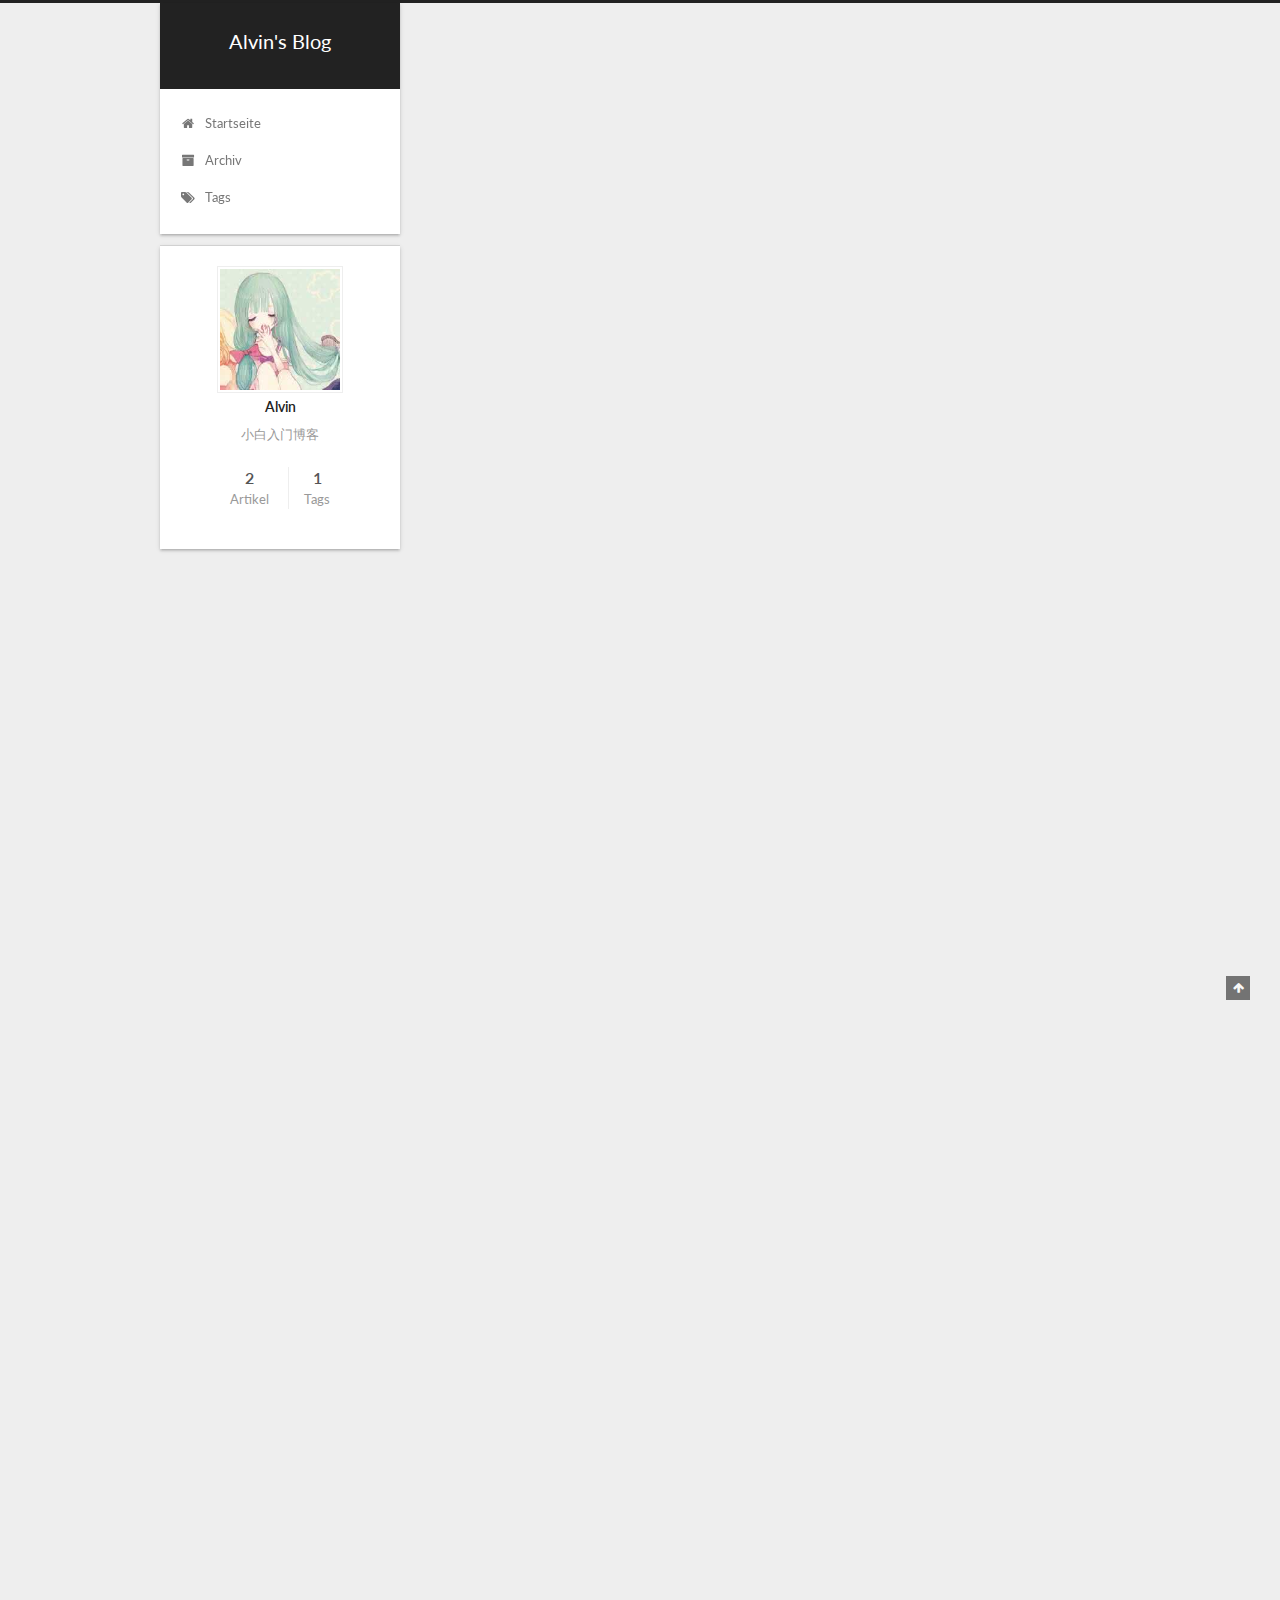
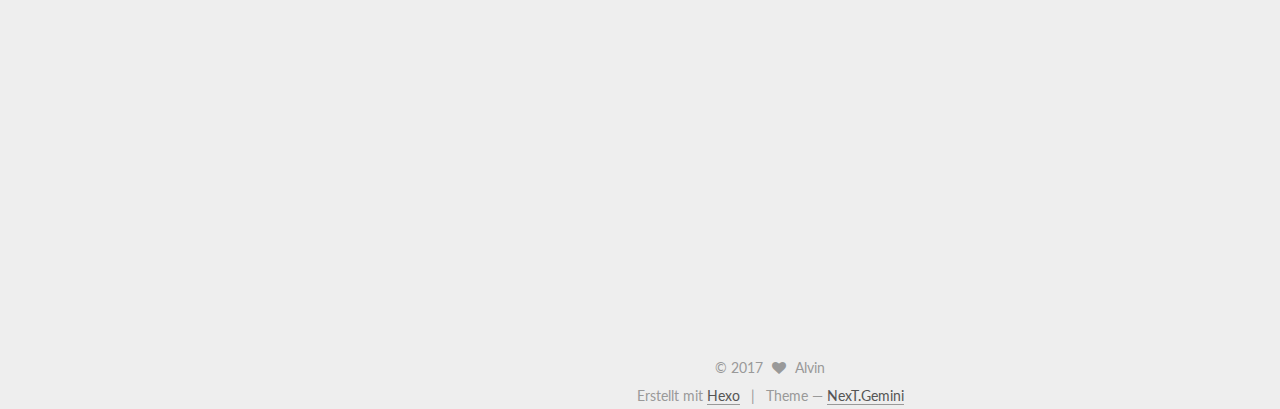
==== commit 45dd5969: "Site updated: 2017-08-14 22:56:46" ====
--- a/index.html
+++ b/index.html
@@ -199,7 +199,7 @@
             
               <i class="menu-item-icon fa fa-fw fa-home"></i> <br />
             
-            Home
+            Startseite
           </a>
         </li>
       
@@ -209,7 +209,7 @@
             
               <i class="menu-item-icon fa fa-fw fa-archive"></i> <br />
             
-            Archives
+            Archiv
           </a>
         </li>
       
@@ -285,7 +285,7 @@
                 <i class="fa fa-calendar-o"></i>
               </span>
               
-                <span class="post-meta-item-text">Posted on</span>
+                <span class="post-meta-item-text">Veröffentlicht am</span>
               
               <time title="Post created" itemprop="dateCreated datePublished" datetime="2017-08-14T21:36:07+08:00">
                 2017-08-14
@@ -479,7 +479,7 @@
                 <i class="fa fa-calendar-o"></i>
               </span>
               
-                <span class="post-meta-item-text">Posted on</span>
+                <span class="post-meta-item-text">Veröffentlicht am</span>
               
               <time title="Post created" itemprop="dateCreated datePublished" datetime="2017-08-14T21:32:39+08:00">
                 2017-08-14
@@ -612,7 +612,7 @@
             <div class="site-state-item site-state-posts">
               <a href="/archives/">
                 <span class="site-state-item-count">2</span>
-                <span class="site-state-item-name">posts</span>
+                <span class="site-state-item-name">Artikel</span>
               </a>
             </div>
           
@@ -625,7 +625,7 @@
             <div class="site-state-item site-state-tags">
               
                 <span class="site-state-item-count">1</span>
-                <span class="site-state-item-name">tags</span>
+                <span class="site-state-item-name">Tags</span>
               
             </div>
           
@@ -677,7 +677,7 @@
 
 
   <div class="powered-by">
-    Powered by <a class="theme-link" href="https://hexo.io">Hexo</a>
+    Erstellt mit  <a class="theme-link" href="https://hexo.io">Hexo</a>
   </div>
 
   <span class="post-meta-divider">|</span>
--- a/css/main.css
+++ b/css/main.css
@@ -480,8 +480,8 @@
   margin: 20px 0;
   padding: 0;
   font-size: 13px;
-  color: #4d4d4c;
-  background: #f7f7f7;
+  color: #eaeaea;
+  background: #000;
   line-height: 1.6;
 }
 pre,
@@ -498,7 +498,7 @@
 }
 pre code {
   padding: 0;
-  color: #4d4d4c;
+  color: #eaeaea;
   background: none;
   text-shadow: none;
 }
@@ -521,7 +521,7 @@
 }
 .highlight figcaption {
   font-size: 1em;
-  color: #4d4d4c;
+  color: #eaeaea;
   line-height: 1em;
   margin-bottom: 1em;
 }
@@ -535,23 +535,23 @@
 }
 .highlight figcaption a {
   float: right;
-  color: #4d4d4c;
+  color: #eaeaea;
 }
 .highlight figcaption a:hover {
-  border-bottom-color: #4d4d4c;
+  border-bottom-color: #eaeaea;
 }
 .highlight .gutter pre {
   padding-left: 10px;
   padding-right: 10px;
-  color: #869194;
+  color: #666;
   text-align: right;
-  background-color: #eff2f3;
+  background-color: #292929;
 }
 .highlight .code pre {
   width: 100%;
   padding-left: 10px;
   padding-right: 10px;
-  background-color: #f7f7f7;
+  background-color: #000;
 }
 .highlight .line {
   height: 20px;
@@ -569,16 +569,16 @@
   border: none;
 }
 pre .deletion {
-  background: #fdd;
+  background: #008000;
 }
 pre .addition {
-  background: #dfd;
+  background: #800000;
 }
 pre .meta {
-  color: #8959a8;
+  color: #c397d8;
 }
 pre .comment {
-  color: #8e908c;
+  color: #969896;
 }
 pre .variable,
 pre .attribute,
@@ -592,7 +592,7 @@
 pre .css .id,
 pre .css .class,
 pre .css .pseudo {
-  color: #c82829;
+  color: #d54e53;
 }
 pre .number,
 pre .preprocessor,
@@ -601,7 +601,7 @@
 pre .params,
 pre .constant,
 pre .command {
-  color: #f5871f;
+  color: #e78c45;
 }
 pre .ruby .class .title,
 pre .css .rules .attribute,
@@ -614,11 +614,11 @@
 pre .special,
 pre .number,
 pre .formula {
-  color: #718c00;
+  color: #b9ca4a;
 }
 pre .title,
 pre .css .hexcolor {
-  color: #3e999f;
+  color: #70c0b1;
 }
 pre .function,
 pre .python .decorator,
@@ -628,11 +628,11 @@
 pre .perl .sub,
 pre .javascript .title,
 pre .coffeescript .title {
-  color: #4271ae;
+  color: #7aa6da;
 }
 pre .keyword,
 pre .javascript .function {
-  color: #8959a8;
+  color: #c397d8;
 }
 .full-image.full-image.full-image {
   border: none;
@@ -1809,7 +1809,7 @@
   width: 4px;
   height: 4px;
   border-radius: 50%;
-  background: #b0300a;
+  background: #6091db;
 }
 .links-of-blogroll {
   font-size: 13px;
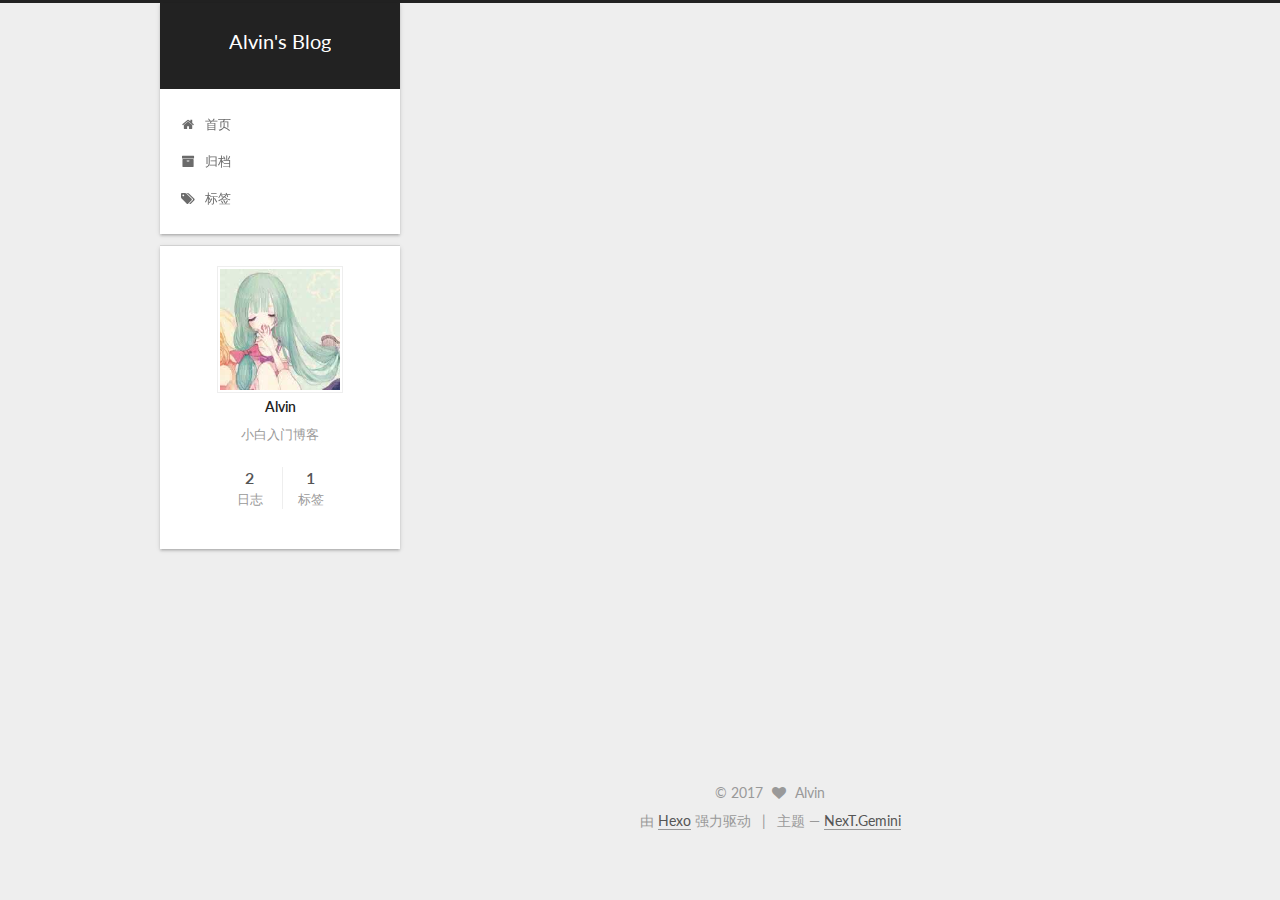
==== commit 855576c3: "Site updated: 2017-08-15 11:11:58" ====
--- a/index.html
+++ b/index.html
@@ -5,7 +5,7 @@
   
 
 
-<html class="theme-next gemini use-motion" lang="">
+<html class="theme-next gemini use-motion" lang="zh-Hans">
 <head>
   <meta charset="UTF-8"/>
 <meta http-equiv="X-UA-Compatible" content="IE=edge" />
@@ -100,6 +100,7 @@
 <meta property="og:url" content="http://yoursite.com/index.html">
 <meta property="og:site_name" content="Alvin&#39;s Blog">
 <meta property="og:description" content="小白入门博客">
+<meta property="og:locale" content="zh-Hans">
 <meta name="twitter:card" content="summary">
 <meta name="twitter:title" content="Alvin&#39;s Blog">
 <meta name="twitter:description" content="小白入门博客">
@@ -117,7 +118,7 @@
     motion: true,
     duoshuo: {
       userId: '0',
-      author: 'Author'
+      author: '博主'
     },
     algolia: {
       applicationID: '',
@@ -149,7 +150,7 @@
 
 </head>
 
-<body itemscope itemtype="http://schema.org/WebPage" lang="">
+<body itemscope itemtype="http://schema.org/WebPage" lang="zh-Hans">
 
   
   
@@ -199,7 +200,7 @@
             
               <i class="menu-item-icon fa fa-fw fa-home"></i> <br />
             
-            Startseite
+            首页
           </a>
         </li>
       
@@ -209,7 +210,7 @@
             
               <i class="menu-item-icon fa fa-fw fa-archive"></i> <br />
             
-            Archiv
+            归档
           </a>
         </li>
       
@@ -219,7 +220,7 @@
             
               <i class="menu-item-icon fa fa-fw fa-tags"></i> <br />
             
-            Tags
+            标签
           </a>
         </li>
       
@@ -285,9 +286,9 @@
                 <i class="fa fa-calendar-o"></i>
               </span>
               
-                <span class="post-meta-item-text">Veröffentlicht am</span>
+                <span class="post-meta-item-text">发表于</span>
               
-              <time title="Post created" itemprop="dateCreated datePublished" datetime="2017-08-14T21:36:07+08:00">
+              <time title="创建于" itemprop="dateCreated datePublished" datetime="2017-08-14T21:36:07+08:00">
                 2017-08-14
               </time>
             
@@ -327,83 +328,22 @@
       
         
           
-            <h1 id="An-h1-header"><a href="#An-h1-header" class="headerlink" title="An h1 header"></a>An h1 header</h1><p>Paragraphs are separated by a blank line.</p>
-<p>2nd paragraph. <em>Italic</em>, <strong>bold</strong>, and <code>monospace</code>. Itemized lists<br>look like:</p>
-<ul>
-<li>this one</li>
-<li>that one</li>
-<li>the other one</li>
-</ul>
-<p>Note that — not considering the asterisk — the actual text<br>content starts at 4-columns in.</p>
-<blockquote>
-<p>Block quotes are<br>written like so.</p>
-<p>They can span multiple paragraphs,<br>if you like.</p>
-</blockquote>
-<p>Use 3 dashes for an em-dash. Use 2 dashes for ranges (ex., “it’s all<br>in chapters 12–14”). Three dots … will be converted to an ellipsis.<br>Unicode is supported. ☺</p>
-<h2 id="An-h2-header"><a href="#An-h2-header" class="headerlink" title="An h2 header"></a>An h2 header</h2><p>Here’s a numbered list:</p>
-<ol>
-<li>first item</li>
-<li>second item</li>
-<li>third item</li>
-</ol>
-<p>Note again how the actual text starts at 4 columns in (4 characters<br>from the left side). Here’s a code sample:</p>
-<pre><code># Let me re-iterate ...
-for i in 1 .. 10 { do-something(i) }
-</code></pre><p>As you probably guessed, indented 4 spaces. By the way, instead of<br>indenting the block, you can use delimited blocks, if you like:</p>
-<figure class="highlight plain"><table><tr><td class="gutter"><pre><div class="line">1</div><div class="line">2</div><div class="line">3</div></pre></td><td class="code"><pre><div class="line">define foobar() &#123;</div><div class="line">    print &quot;Welcome to flavor country!&quot;;</div><div class="line">&#125;</div></pre></td></tr></table></figure>
-<p>(which makes copying &amp; pasting easier). You can optionally mark the<br>delimited block for Pandoc to syntax highlight it:</p>
-<figure class="highlight python"><table><tr><td class="gutter"><pre><div class="line">1</div><div class="line">2</div><div class="line">3</div><div class="line">4</div><div class="line">5</div><div class="line">6</div></pre></td><td class="code"><pre><div class="line"><span class="keyword">import</span> time</div><div class="line"><span class="comment"># Quick, count to ten!</span></div><div class="line"><span class="keyword">for</span> i <span class="keyword">in</span> range(<span class="number">10</span>):</div><div class="line">    <span class="comment"># (but not *too* quick)</span></div><div class="line">    time.sleep(<span class="number">0.5</span>)</div><div class="line">    <span class="keyword">print</span> i</div></pre></td></tr></table></figure>
-<h3 id="An-h3-header"><a href="#An-h3-header" class="headerlink" title="An h3 header"></a>An h3 header</h3><p>Now a nested list:</p>
-<ol>
-<li><p>First, get these ingredients:</p>
-<ul>
-<li>carrots</li>
-<li>celery</li>
-<li>lentils</li>
-</ul>
-</li>
-<li><p>Boil some water.</p>
-</li>
-<li><p>Dump everything in the pot and follow<br>this algorithm:</p>
-<pre><code>find wooden spoon
-uncover pot
-stir
-cover pot
-balance wooden spoon precariously on pot handle
-wait 10 minutes
-goto first step (or shut off burner when done)
-</code></pre><p>Do not bump wooden spoon or it will fall.</p>
-</li>
-</ol>
-<p>Notice again how text always lines up on 4-space indents (including<br>that last line which continues item 3 above).</p>
-<p>Here’s a link to <a href="http://foo.bar" target="_blank" rel="external">a website</a>, to a <a href="local-doc.html">local<br>doc</a>, and to a <a href="#an-h2-header">section heading in the current<br>doc</a>. Here’s a footnote [^1].</p>
-<p>[^1]: Footnote text goes here.</p>
-<p>Tables can look like this:</p>
-<p>size  material      color</p>
-<hr>
-<p>9     leather       brown<br>10    hemp canvas   natural<br>11    glass         transparent</p>
-<p>Table: Shoes, their sizes, and what they’re made of</p>
-<p>(The above is the caption for the table.) Pandoc also supports<br>multi-line tables:</p>
-<hr>
-<p>keyword   text</p>
-<hr>
-<p>red       Sunsets, apples, and<br>          other red or reddish<br>          things.</p>
-<p>green     Leaves, grass, frogs<br>          and other things it’s<br>          not easy being.</p>
-<hr>
-<p>A horizontal rule follows.</p>
-<hr>
-<p>Here’s a definition list:</p>
-<p>apples<br>  : Good for making applesauce.<br>oranges<br>  : Citrus!<br>tomatoes<br>  : There’s no “e” in tomatoe.</p>
-<p>Again, text is indented 4 spaces. (Put a blank line between each<br>term/definition pair to spread things out more.)</p>
-<p>Here’s a “line block”:</p>
-<p>| Line one<br>|   Line too<br>| Line tree</p>
-<p>and images can be specified like so:</p>
-<p><img src="example-image.jpg" alt="example image" title="An exemplary image"></p>
-<p>Inline math equations go in like so: $\omega = d\phi / dt$. Display<br>math should get its own line and be put in in double-dollarsigns:</p>
-<p>$$I = \int \rho R^{2} dV$$</p>
-<p>And note that you can backslash-escape any punctuation characters<br>which you wish to be displayed literally, ex.: `foo`, *bar*, etc.</p>
-
-          
+          An h1 headerParagraphs are separated by a blank line.
+2nd paragraph. Italic, bold, and monospace. Itemized listslook like:
+
+this one
+that one
+the other one
+
+Note that — not considering the asterisk — 
+          ...
+          <!--noindex-->
+          <div class="post-button text-center">
+            <a class="btn" href="/2017/08/14/my-first-post/#more" rel="contents">
+              阅读全文 &raquo;
+            </a>
+          </div>
+          <!--/noindex-->
         
       
     </div>
@@ -479,9 +419,9 @@
                 <i class="fa fa-calendar-o"></i>
               </span>
               
-                <span class="post-meta-item-text">Veröffentlicht am</span>
+                <span class="post-meta-item-text">发表于</span>
               
-              <time title="Post created" itemprop="dateCreated datePublished" datetime="2017-08-14T21:32:39+08:00">
+              <time title="创建于" itemprop="dateCreated datePublished" datetime="2017-08-14T21:32:39+08:00">
                 2017-08-14
               </time>
             
@@ -521,17 +461,16 @@
       
         
           
-            <p>Welcome to <a href="https://hexo.io/" target="_blank" rel="external">Hexo</a>! This is your very first post. Check <a href="https://hexo.io/docs/" target="_blank" rel="external">documentation</a> for more info. If you get any problems when using Hexo, you can find the answer in <a href="https://hexo.io/docs/troubleshooting.html" target="_blank" rel="external">troubleshooting</a> or you can ask me on <a href="https://github.com/hexojs/hexo/issues" target="_blank" rel="external">GitHub</a>.</p>
-<h2 id="Quick-Start"><a href="#Quick-Start" class="headerlink" title="Quick Start"></a>Quick Start</h2><h3 id="Create-a-new-post"><a href="#Create-a-new-post" class="headerlink" title="Create a new post"></a>Create a new post</h3><figure class="highlight bash"><table><tr><td class="gutter"><pre><div class="line">1</div></pre></td><td class="code"><pre><div class="line">$ hexo new <span class="string">"My New Post"</span></div></pre></td></tr></table></figure>
-<p>More info: <a href="https://hexo.io/docs/writing.html" target="_blank" rel="external">Writing</a></p>
-<h3 id="Run-server"><a href="#Run-server" class="headerlink" title="Run server"></a>Run server</h3><figure class="highlight bash"><table><tr><td class="gutter"><pre><div class="line">1</div></pre></td><td class="code"><pre><div class="line">$ hexo server</div></pre></td></tr></table></figure>
-<p>More info: <a href="https://hexo.io/docs/server.html" target="_blank" rel="external">Server</a></p>
-<h3 id="Generate-static-files"><a href="#Generate-static-files" class="headerlink" title="Generate static files"></a>Generate static files</h3><figure class="highlight bash"><table><tr><td class="gutter"><pre><div class="line">1</div></pre></td><td class="code"><pre><div class="line">$ hexo generate</div></pre></td></tr></table></figure>
-<p>More info: <a href="https://hexo.io/docs/generating.html" target="_blank" rel="external">Generating</a></p>
-<h3 id="Deploy-to-remote-sites"><a href="#Deploy-to-remote-sites" class="headerlink" title="Deploy to remote sites"></a>Deploy to remote sites</h3><figure class="highlight bash"><table><tr><td class="gutter"><pre><div class="line">1</div></pre></td><td class="code"><pre><div class="line">$ hexo deploy</div></pre></td></tr></table></figure>
-<p>More info: <a href="https://hexo.io/docs/deployment.html" target="_blank" rel="external">Deployment</a></p>
-
-          
+          Welcome to Hexo! This is your very first post. Check documentation for more info. If you get any problems when using Hexo, you can find the answer in troubleshooting or you can ask me on GitHub.
+Quick
+          ...
+          <!--noindex-->
+          <div class="post-button text-center">
+            <a class="btn" href="/2017/08/14/hello-world/#more" rel="contents">
+              阅读全文 &raquo;
+            </a>
+          </div>
+          <!--/noindex-->
         
       
     </div>
@@ -612,7 +551,7 @@
             <div class="site-state-item site-state-posts">
               <a href="/archives/">
                 <span class="site-state-item-count">2</span>
-                <span class="site-state-item-name">Artikel</span>
+                <span class="site-state-item-name">日志</span>
               </a>
             </div>
           
@@ -625,7 +564,7 @@
             <div class="site-state-item site-state-tags">
               
                 <span class="site-state-item-count">1</span>
-                <span class="site-state-item-name">Tags</span>
+                <span class="site-state-item-name">标签</span>
               
             </div>
           
@@ -677,13 +616,13 @@
 
 
   <div class="powered-by">
-    Erstellt mit  <a class="theme-link" href="https://hexo.io">Hexo</a>
+    由 <a class="theme-link" href="https://hexo.io">Hexo</a> 强力驱动
   </div>
 
   <span class="post-meta-divider">|</span>
 
   <div class="theme-info">
-    Theme &mdash;
+    主题 &mdash;
     <a class="theme-link" href="https://github.com/iissnan/hexo-theme-next">
       NexT.Gemini
     </a>
--- a/css/main.css
+++ b/css/main.css
@@ -480,8 +480,8 @@
   margin: 20px 0;
   padding: 0;
   font-size: 13px;
-  color: #eaeaea;
-  background: #000;
+  color: #ccc;
+  background: #2d2d2d;
   line-height: 1.6;
 }
 pre,
@@ -498,7 +498,7 @@
 }
 pre code {
   padding: 0;
-  color: #eaeaea;
+  color: #ccc;
   background: none;
   text-shadow: none;
 }
@@ -521,7 +521,7 @@
 }
 .highlight figcaption {
   font-size: 1em;
-  color: #eaeaea;
+  color: #ccc;
   line-height: 1em;
   margin-bottom: 1em;
 }
@@ -535,23 +535,23 @@
 }
 .highlight figcaption a {
   float: right;
-  color: #eaeaea;
+  color: #ccc;
 }
 .highlight figcaption a:hover {
-  border-bottom-color: #eaeaea;
+  border-bottom-color: #ccc;
 }
 .highlight .gutter pre {
   padding-left: 10px;
   padding-right: 10px;
-  color: #666;
+  color: #999;
   text-align: right;
-  background-color: #292929;
+  background-color: #1b1b1b;
 }
 .highlight .code pre {
   width: 100%;
   padding-left: 10px;
   padding-right: 10px;
-  background-color: #000;
+  background-color: #2d2d2d;
 }
 .highlight .line {
   height: 20px;
@@ -575,10 +575,10 @@
   background: #800000;
 }
 pre .meta {
-  color: #c397d8;
+  color: #c9c;
 }
 pre .comment {
-  color: #969896;
+  color: #999;
 }
 pre .variable,
 pre .attribute,
@@ -592,7 +592,7 @@
 pre .css .id,
 pre .css .class,
 pre .css .pseudo {
-  color: #d54e53;
+  color: #f2777a;
 }
 pre .number,
 pre .preprocessor,
@@ -601,7 +601,7 @@
 pre .params,
 pre .constant,
 pre .command {
-  color: #e78c45;
+  color: #f99157;
 }
 pre .ruby .class .title,
 pre .css .rules .attribute,
@@ -614,11 +614,11 @@
 pre .special,
 pre .number,
 pre .formula {
-  color: #b9ca4a;
+  color: #9c9;
 }
 pre .title,
 pre .css .hexcolor {
-  color: #70c0b1;
+  color: #6cc;
 }
 pre .function,
 pre .python .decorator,
@@ -628,11 +628,11 @@
 pre .perl .sub,
 pre .javascript .title,
 pre .coffeescript .title {
-  color: #7aa6da;
+  color: #69c;
 }
 pre .keyword,
 pre .javascript .function {
-  color: #c397d8;
+  color: #c9c;
 }
 .full-image.full-image.full-image {
   border: none;
@@ -1809,7 +1809,7 @@
   width: 4px;
   height: 4px;
   border-radius: 50%;
-  background: #6091db;
+  background: #70ff3e;
 }
 .links-of-blogroll {
   font-size: 13px;
